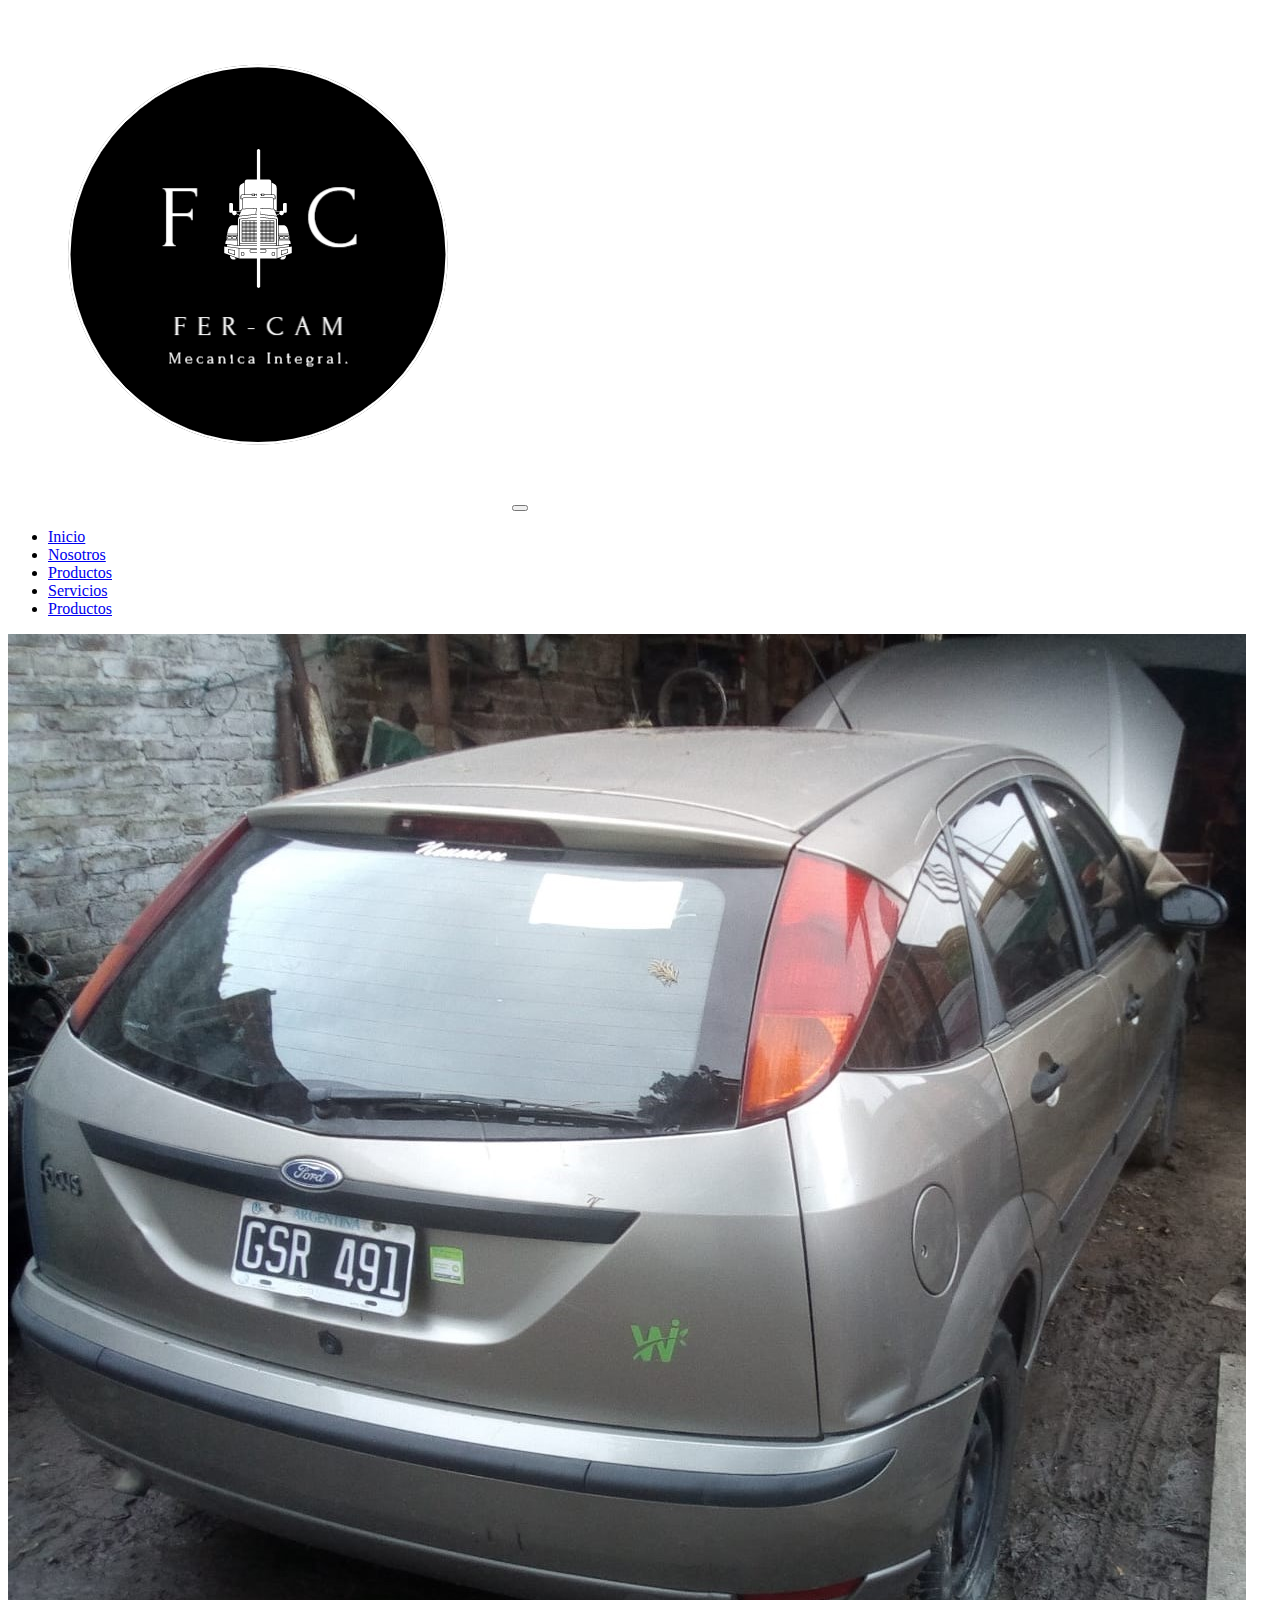
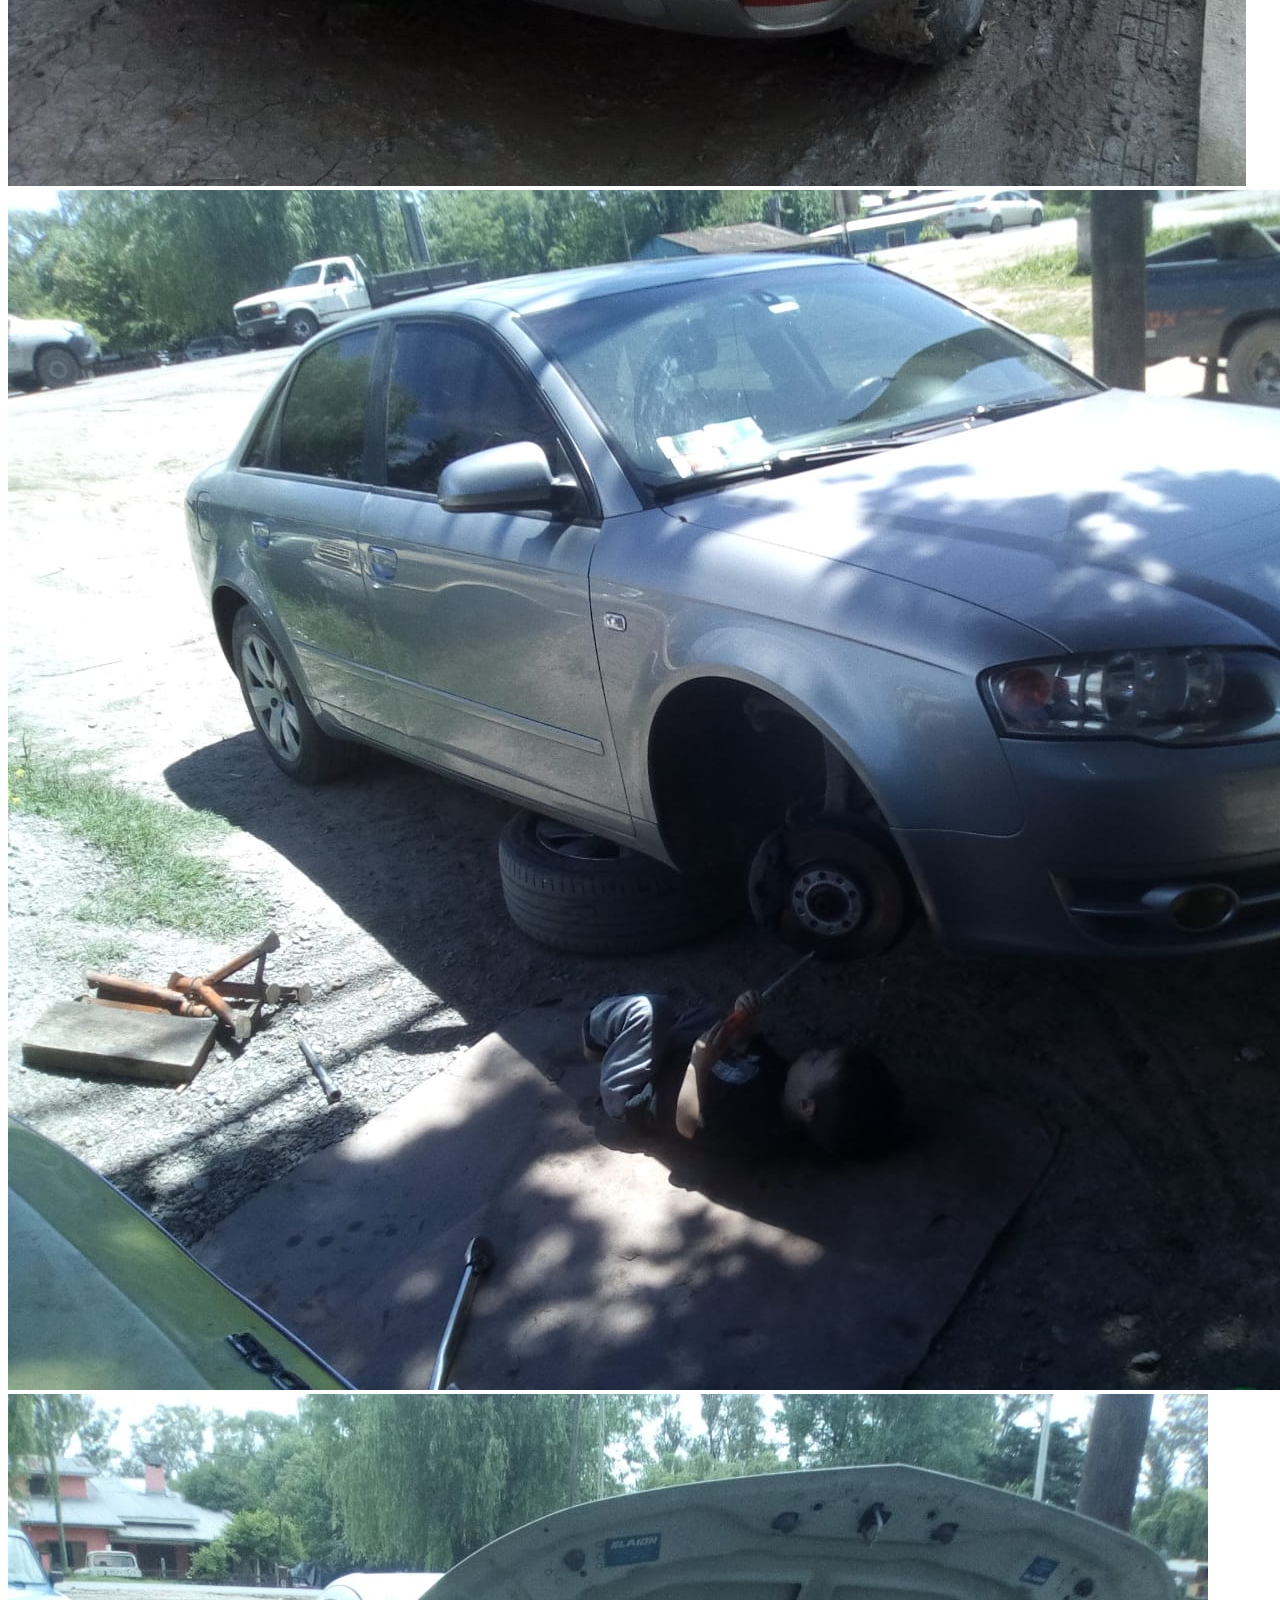
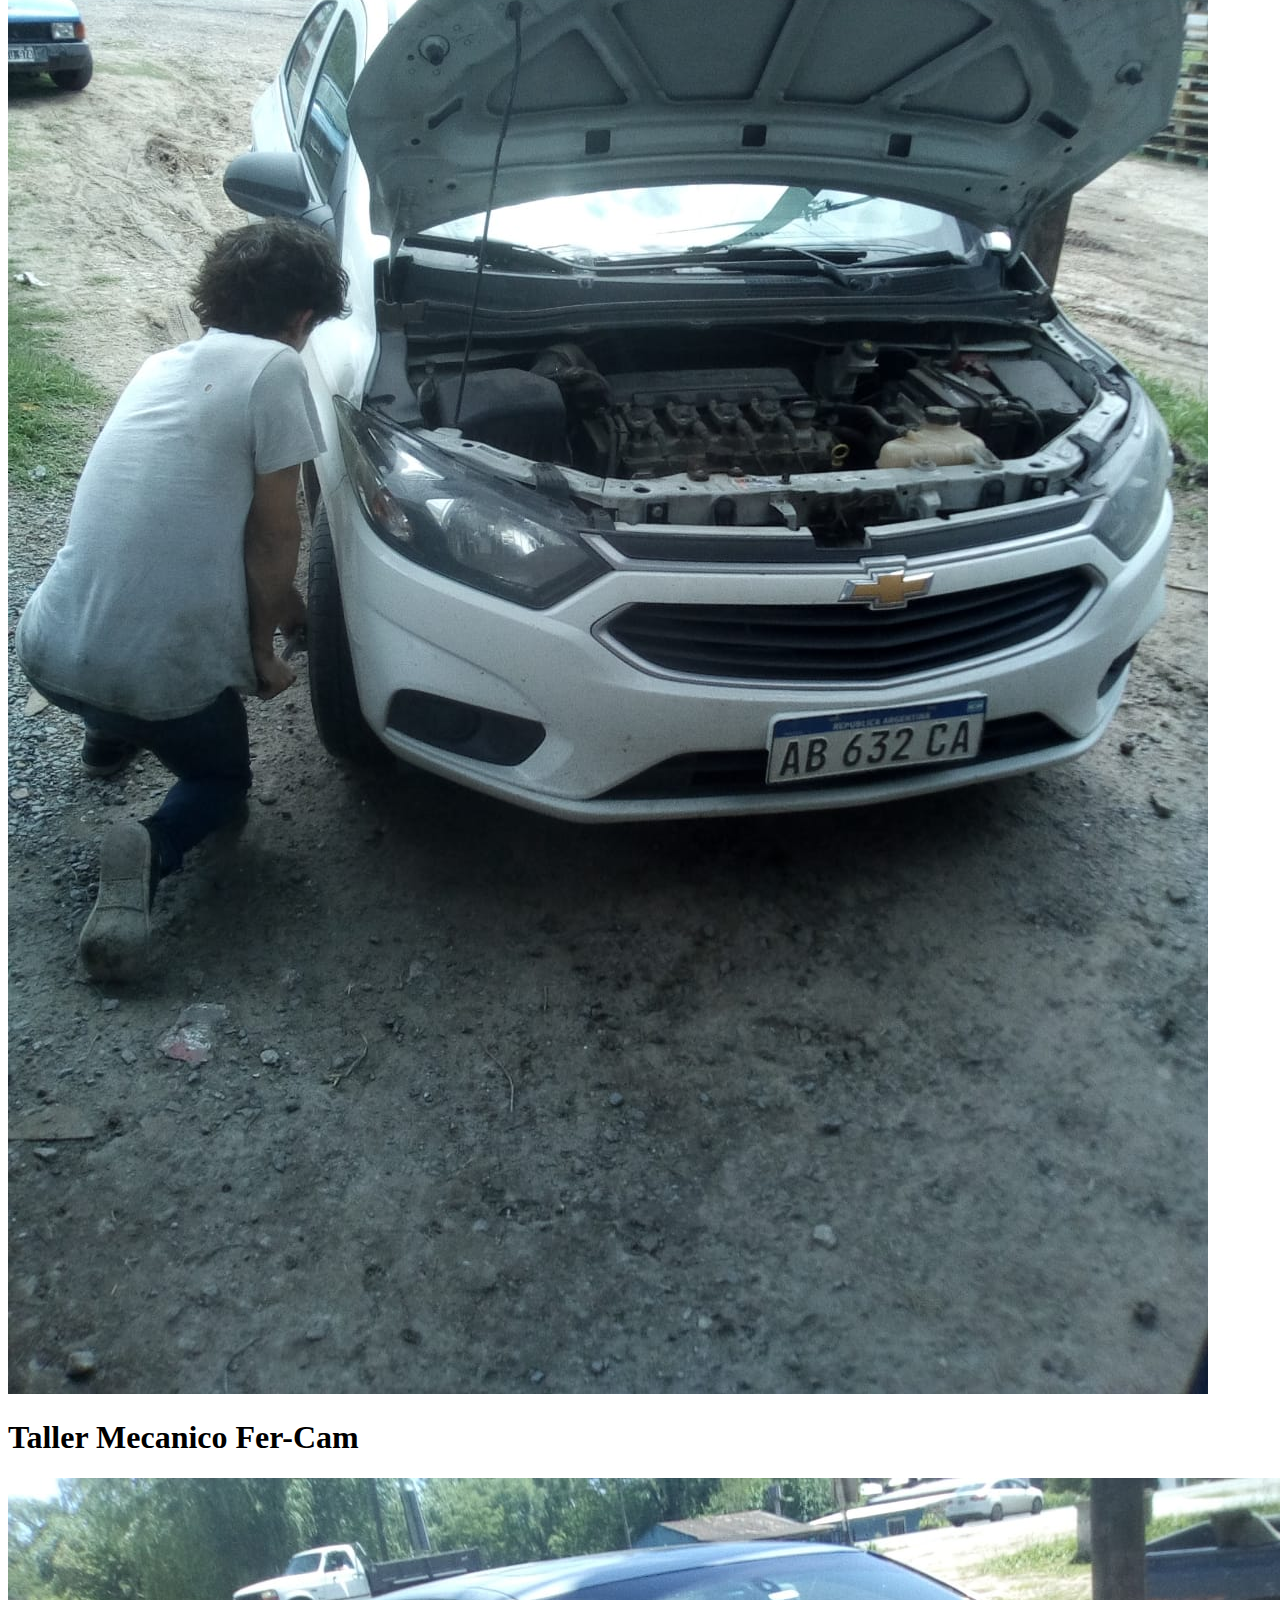
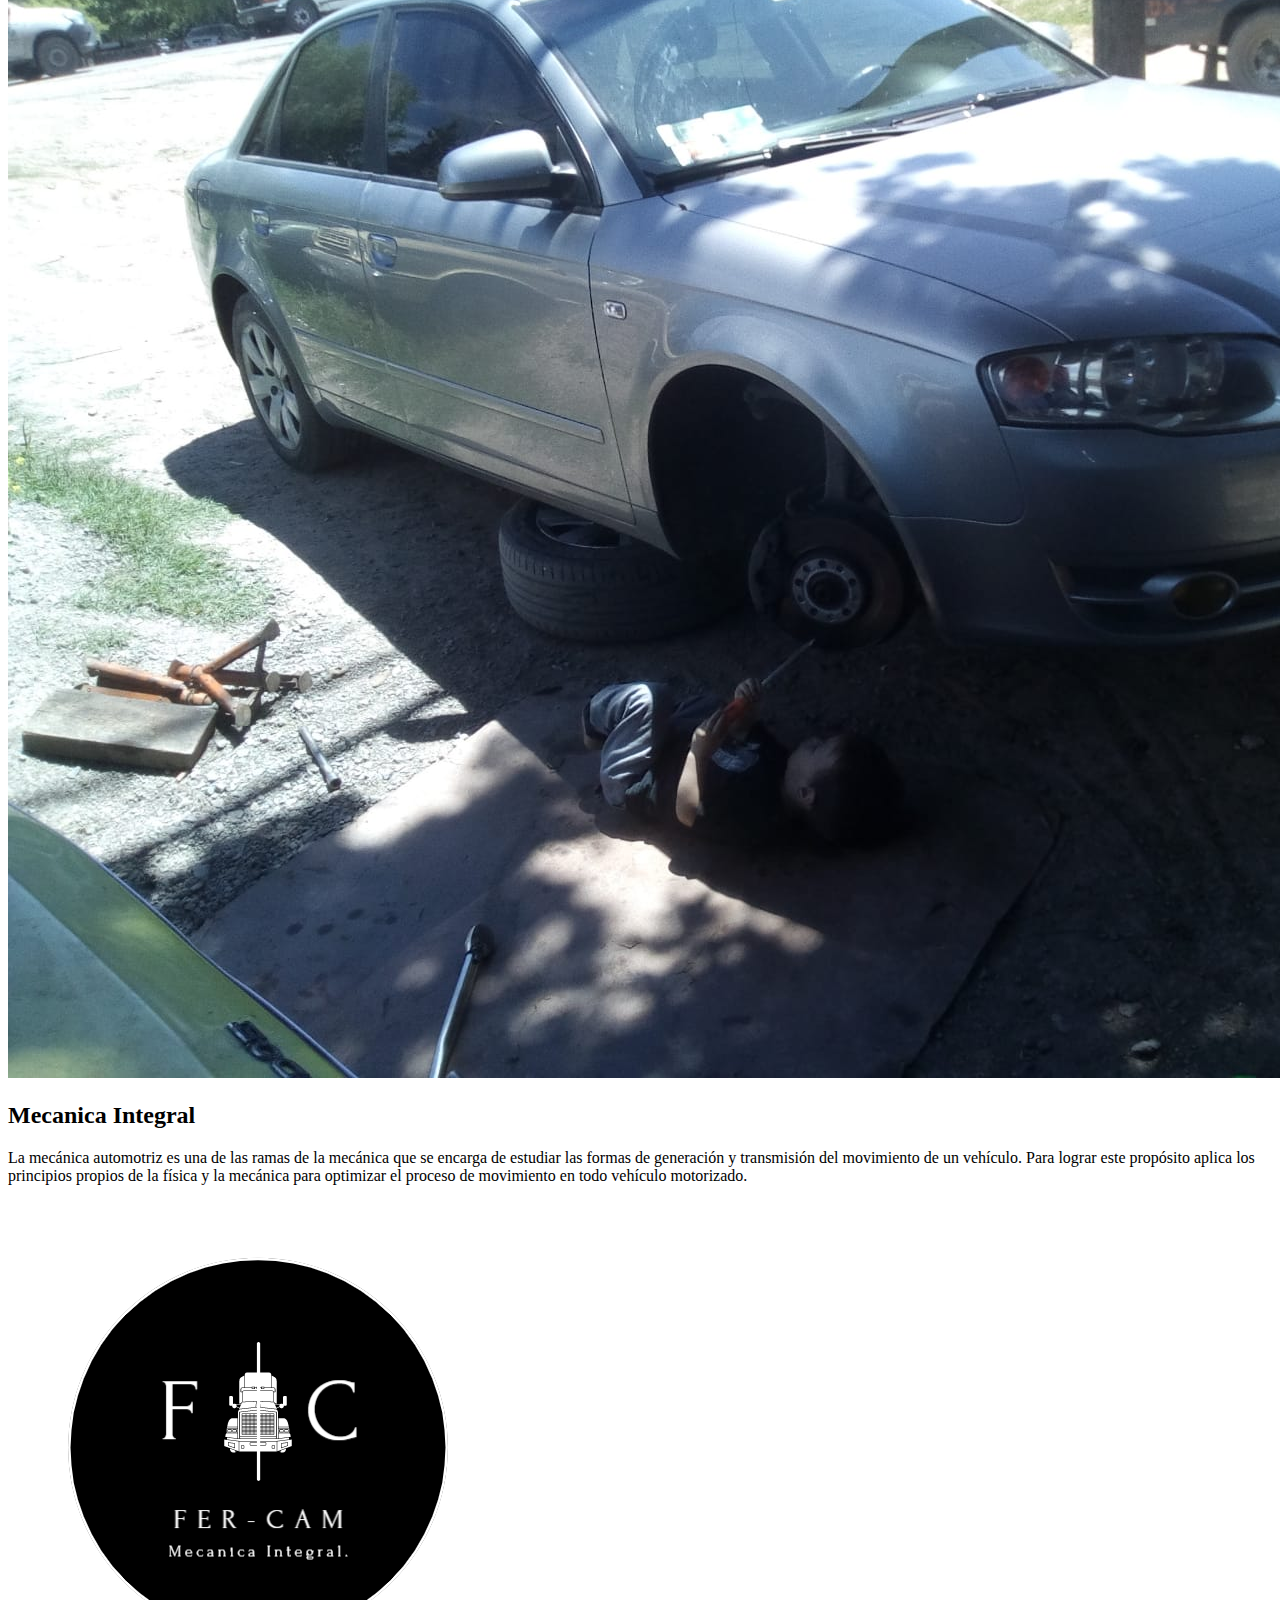
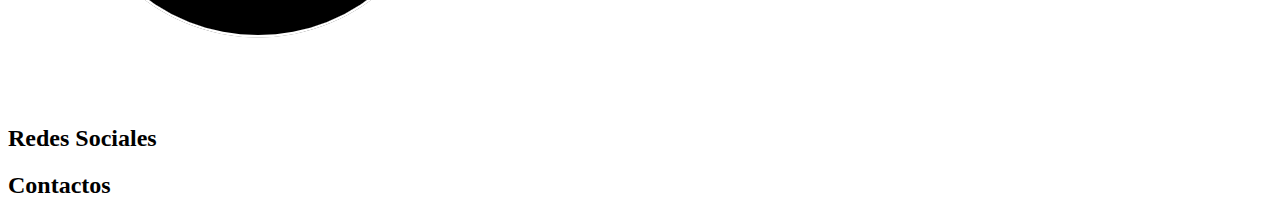
==== index.html @ c5877193 "agremamos todo" ====
<!DOCTYPE html>
<html lang="en">
<head>
     <meta charset="UTF-8">
     <meta http-equiv="X-UA-Compatible" content="IE=edge">
     <meta name="viewport" content="width=device-width, initial-scale=1.0">
     <link href="https://cdn.jsdelivr.net/npm/bootstrap@5.1.3/dist/css/bootstrap.min.css" rel="stylesheet" integrity="sha384-1BmE4kWBq78iYhFldvKuhfTAU6auU8tT94WrHftjDbrCEXSU1oBoqyl2QvZ6jIW3" crossorigin="anonymous">
     <link rel="stylesheet" href="css/estilo.css">
     <title>Fercam-Guzman</title>
</head>
<body>
    <div class="conteiner-fluid">
         <div class="row">
              <div class="col-12 col-lg-12">
                <nav class="navbar navbar-expand-lg navbar-light bg-light">
                    <div class="container-fluid">
                         <a class="navbar-brand" href="#"><img src="img/descargar(5).png" class="img-fluid justify-content-start" alt="Logofercam"></a>
                         <button class="navbar-toggler" type="button" data-bs-toggle="collapse" data-bs-target="#navbarNav" aria-controls="navbarNav" aria-expanded="false" aria-label="Toggle navigation">
                         <span class="navbar-toggler-icon"></span>
                      </button>
                      <div class="collapse navbar-collapse justify-content-end" id="navbarNav">
                        <ul class="navbar-nav">
                             <li class="nav-item">
                                 <a class="nav-link active" aria-current="page" href="#">Inicio</a>
                             </li>
                             <li class="nav-item">
                                 <a class="nav-link" href="#">Nosotros</a>
                             </li>
                             <li class="nav-item">
                                 <a class="nav-link" href="#">Productos</a>
                             </li>
                             <li class="nav-item">
                                 <a class="nav-link" href="#">Servicios</a>
                             </li>
                             <li class="nav-item">
                                 <a class="nav-link" href="#">Productos</a>
                            </li>
                        </ul>
                      </div>
                    </div>
                 </nav>
              </div>
         </div>
         <div class="row">
             <div class="col-12 col-lg-12">
                 <div id="carouselExampleSlidesOnly" class="carousel slide" data-bs-ride="carousel">
                    <div class="carousel-inner">
                         <div class="carousel-item active">
                             <img src="img/IMG-20221021-WA0072.jpg" class="d-block w-100" alt="auto">
                         </div>
                         <div class="carousel-item">
                             <img src="img/IMG-20221021-WA0078.jpg" class="d-block w-100" alt="auto">
                         </div>
                         <div class="carousel-item">
                             <img src="img/IMG-20221021-WA0074.jpg" class="d-block w-100" alt="auto">
                         </div>
                    </div>
                 </div>
             </div>
         </div>
         <div class="row">
             <div class="col-12 col-lg-12">
                <h1 > Taller Mecanico Fer-Cam </h1>
             </div>
         <div class="row">
             <div class="col-12 col-lg-6">
                 <img src="img/IMG-20221021-WA0078.jpg"class="img-fluid" alt="Foto Taller">
             </div>
             <div class="col-12 col-lg-6">
                 <H2>Mecanica Integral</H2>
                 <p>La mecánica automotriz es una de las ramas de la mecánica que se encarga de estudiar las formas de generación y transmisión del movimiento de un vehículo. Para lograr este propósito aplica los principios propios de la física y la mecánica para optimizar el proceso de movimiento en todo vehículo motorizado.</p>
             </div>
         </div>
         <footer class="row">
             <div class="col-12 col-lg-4">
                 <img src="img/descargar(5).png" class="img-fluid" alt="Logo Fer-cam"> 
             </div>
             <div class="col-12 col-lg-4">
                 <h2>Redes Sociales</h2>
             </div>
             <div class="col-12 col-lg-4">
                 <h2>Contactos</h2>
             </div> 
        </footer>
       </div>


         </div>
        </div>
    </div>

     <script src="https://cdn.jsdelivr.net/npm/bootstrap@5.1.3/dist/js/bootstrap.bundle.min.js" integrity="sha384-ka7Sk0Gln4gmtz2MlQnikT1wXgYsOg+OMhuP+IlRH9sENBO0LRn5q+8nbTov4+1p" crossorigin="anonymous"></script>
</body>
</html>
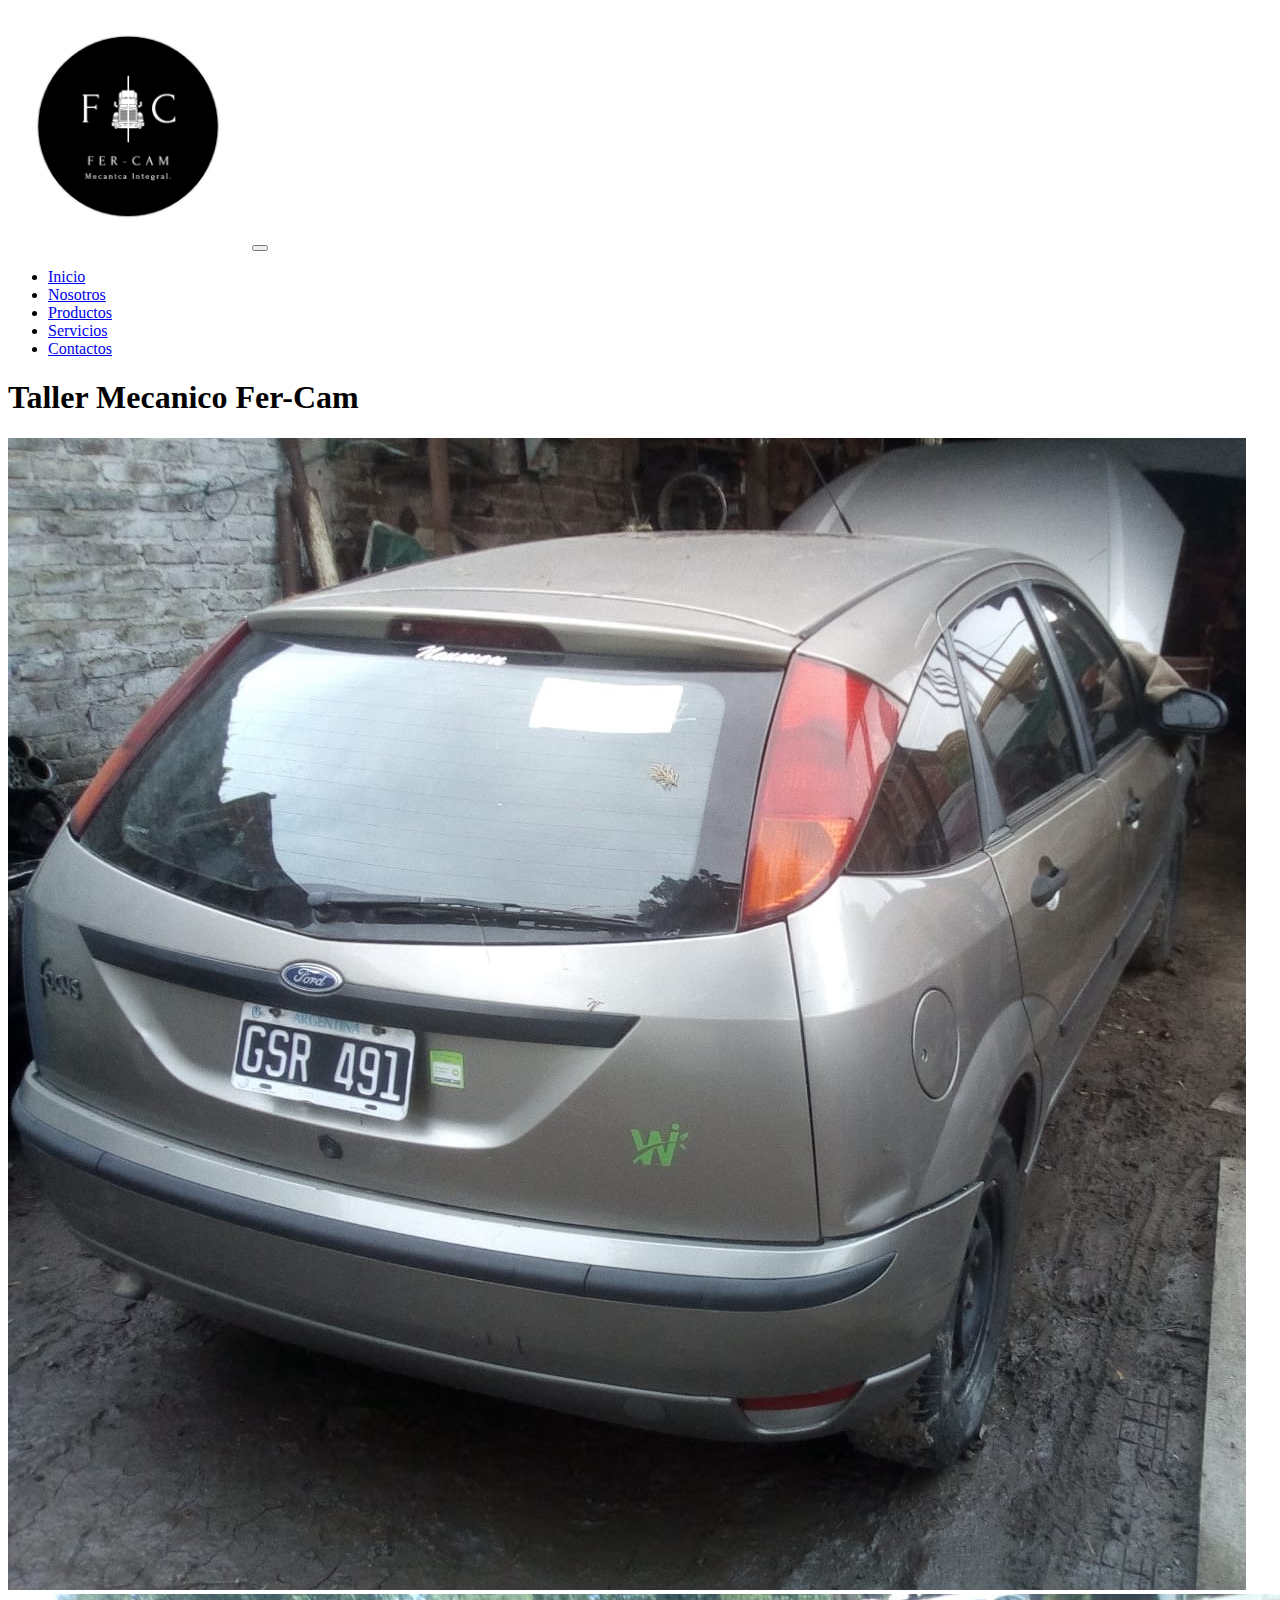
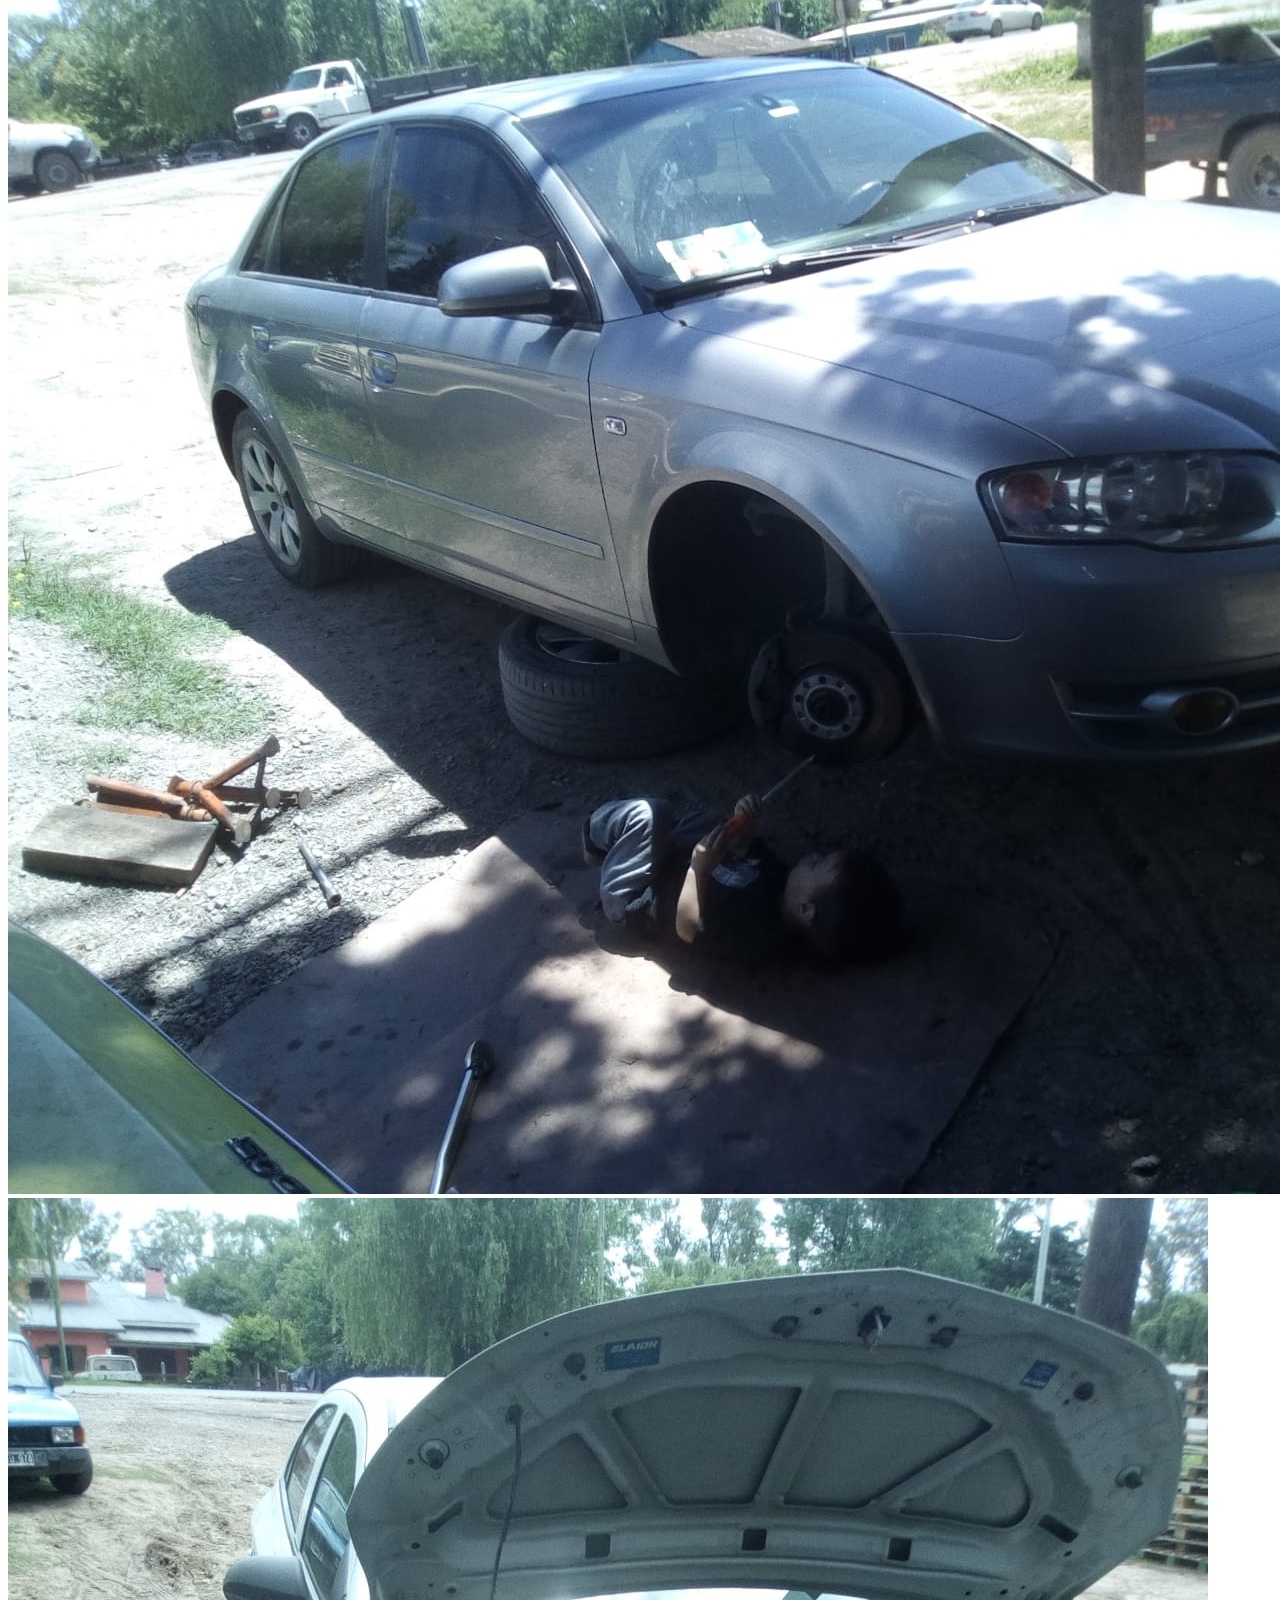
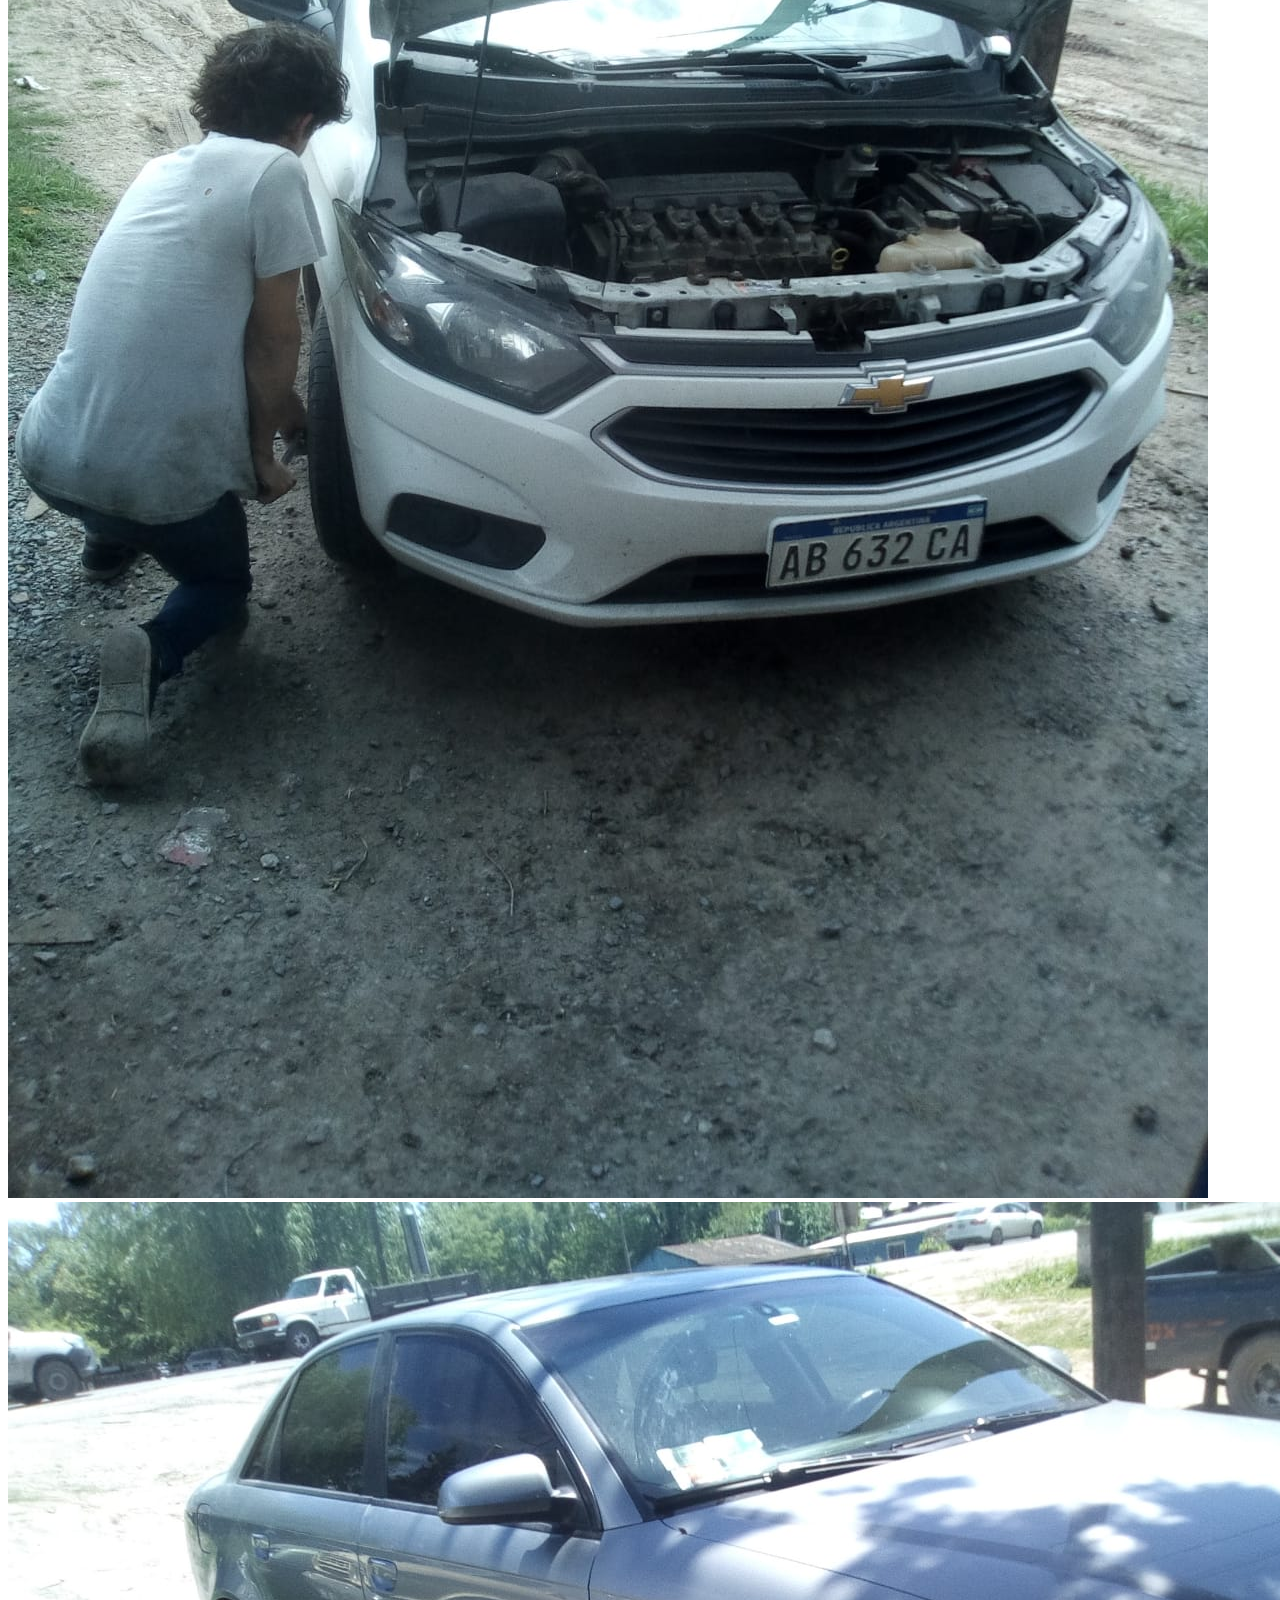
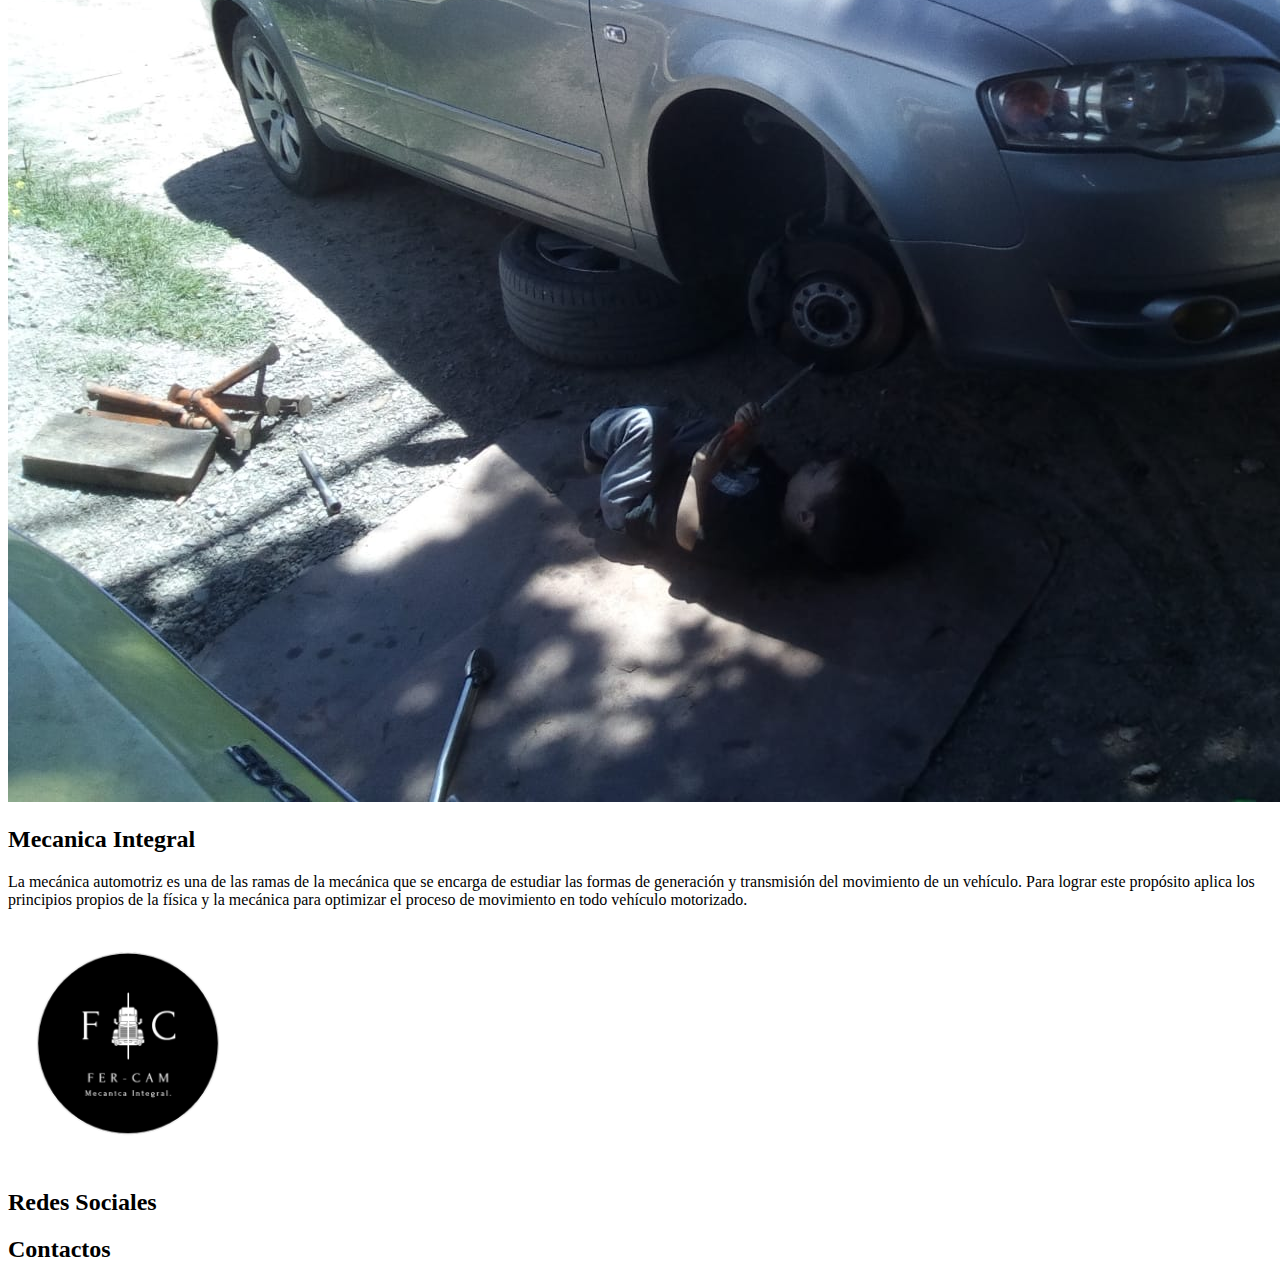
==== commit 36fa9288: "boot" ====
--- a/index.html
+++ b/index.html
@@ -9,12 +9,12 @@
      <title>Fercam-Guzman</title>
 </head>
 <body>
-    <div class="conteiner-fluid">
+    <div class="conteiner-fluid" >
          <div class="row">
               <div class="col-12 col-lg-12">
-                <nav class="navbar navbar-expand-lg navbar-light bg-light">
+                <nav class="navbar navbar-expand-lg navbar-light ">
                     <div class="container-fluid">
-                         <a class="navbar-brand" href="#"><img src="img/descargar(5).png" class="img-fluid justify-content-start" alt="Logofercam"></a>
+                         <a class="navbar-brand" href="#"><img src="img/descargar(5).png" class=" Logo img-fluid justify-content-start" alt="Logo"></a>
                          <button class="navbar-toggler" type="button" data-bs-toggle="collapse" data-bs-target="#navbarNav" aria-controls="navbarNav" aria-expanded="false" aria-label="Toggle navigation">
                          <span class="navbar-toggler-icon"></span>
                       </button>
@@ -24,16 +24,16 @@
                                  <a class="nav-link active" aria-current="page" href="#">Inicio</a>
                              </li>
                              <li class="nav-item">
-                                 <a class="nav-link" href="#">Nosotros</a>
+                                 <a class="nav-link" href="pages/nosotros.html">Nosotros</a>
                              </li>
                              <li class="nav-item">
-                                 <a class="nav-link" href="#">Productos</a>
+                                 <a class="nav-link" href="pages/productos.html">Productos</a>
                              </li>
                              <li class="nav-item">
-                                 <a class="nav-link" href="#">Servicios</a>
+                                 <a class="nav-link" href="pages/servicios.html">Servicios</a>
                              </li>
                              <li class="nav-item">
-                                 <a class="nav-link" href="#">Productos</a>
+                                 <a class="nav-link" href="pages/contacto.html">Contactos</a>
                             </li>
                         </ul>
                       </div>
@@ -41,8 +41,11 @@
                  </nav>
               </div>
          </div>
-         <div class="row">
+         <div class="row ">
              <div class="col-12 col-lg-12">
+                <div class="col-12 col-lg-12">
+                     <h1 class="text-center fs-1"> Taller Mecanico Fer-Cam </h1>
+                 </div>
                  <div id="carouselExampleSlidesOnly" class="carousel slide" data-bs-ride="carousel">
                     <div class="carousel-inner">
                          <div class="carousel-item active">
@@ -58,11 +61,8 @@
                  </div>
              </div>
          </div>
-         <div class="row">
-             <div class="col-12 col-lg-12">
-                <h1 > Taller Mecanico Fer-Cam </h1>
-             </div>
-         <div class="row">
+        
+          <div class="row f-">
              <div class="col-12 col-lg-6">
                  <img src="img/IMG-20221021-WA0078.jpg"class="img-fluid" alt="Foto Taller">
              </div>
@@ -71,9 +71,9 @@
                  <p>La mecánica automotriz es una de las ramas de la mecánica que se encarga de estudiar las formas de generación y transmisión del movimiento de un vehículo. Para lograr este propósito aplica los principios propios de la física y la mecánica para optimizar el proceso de movimiento en todo vehículo motorizado.</p>
              </div>
          </div>
-         <footer class="row">
+         <footer class="row f-4">
              <div class="col-12 col-lg-4">
-                 <img src="img/descargar(5).png" class="img-fluid" alt="Logo Fer-cam"> 
+                 <img src="img/descargar(5).png" class="Logo img-fluid " alt="Logo" >
              </div>
              <div class="col-12 col-lg-4">
                  <h2>Redes Sociales</h2>
--- a/css/estilo.css
+++ b/css/estilo.css
@@ -0,0 +1,3 @@
+.Logo{
+    width:15rem;
+}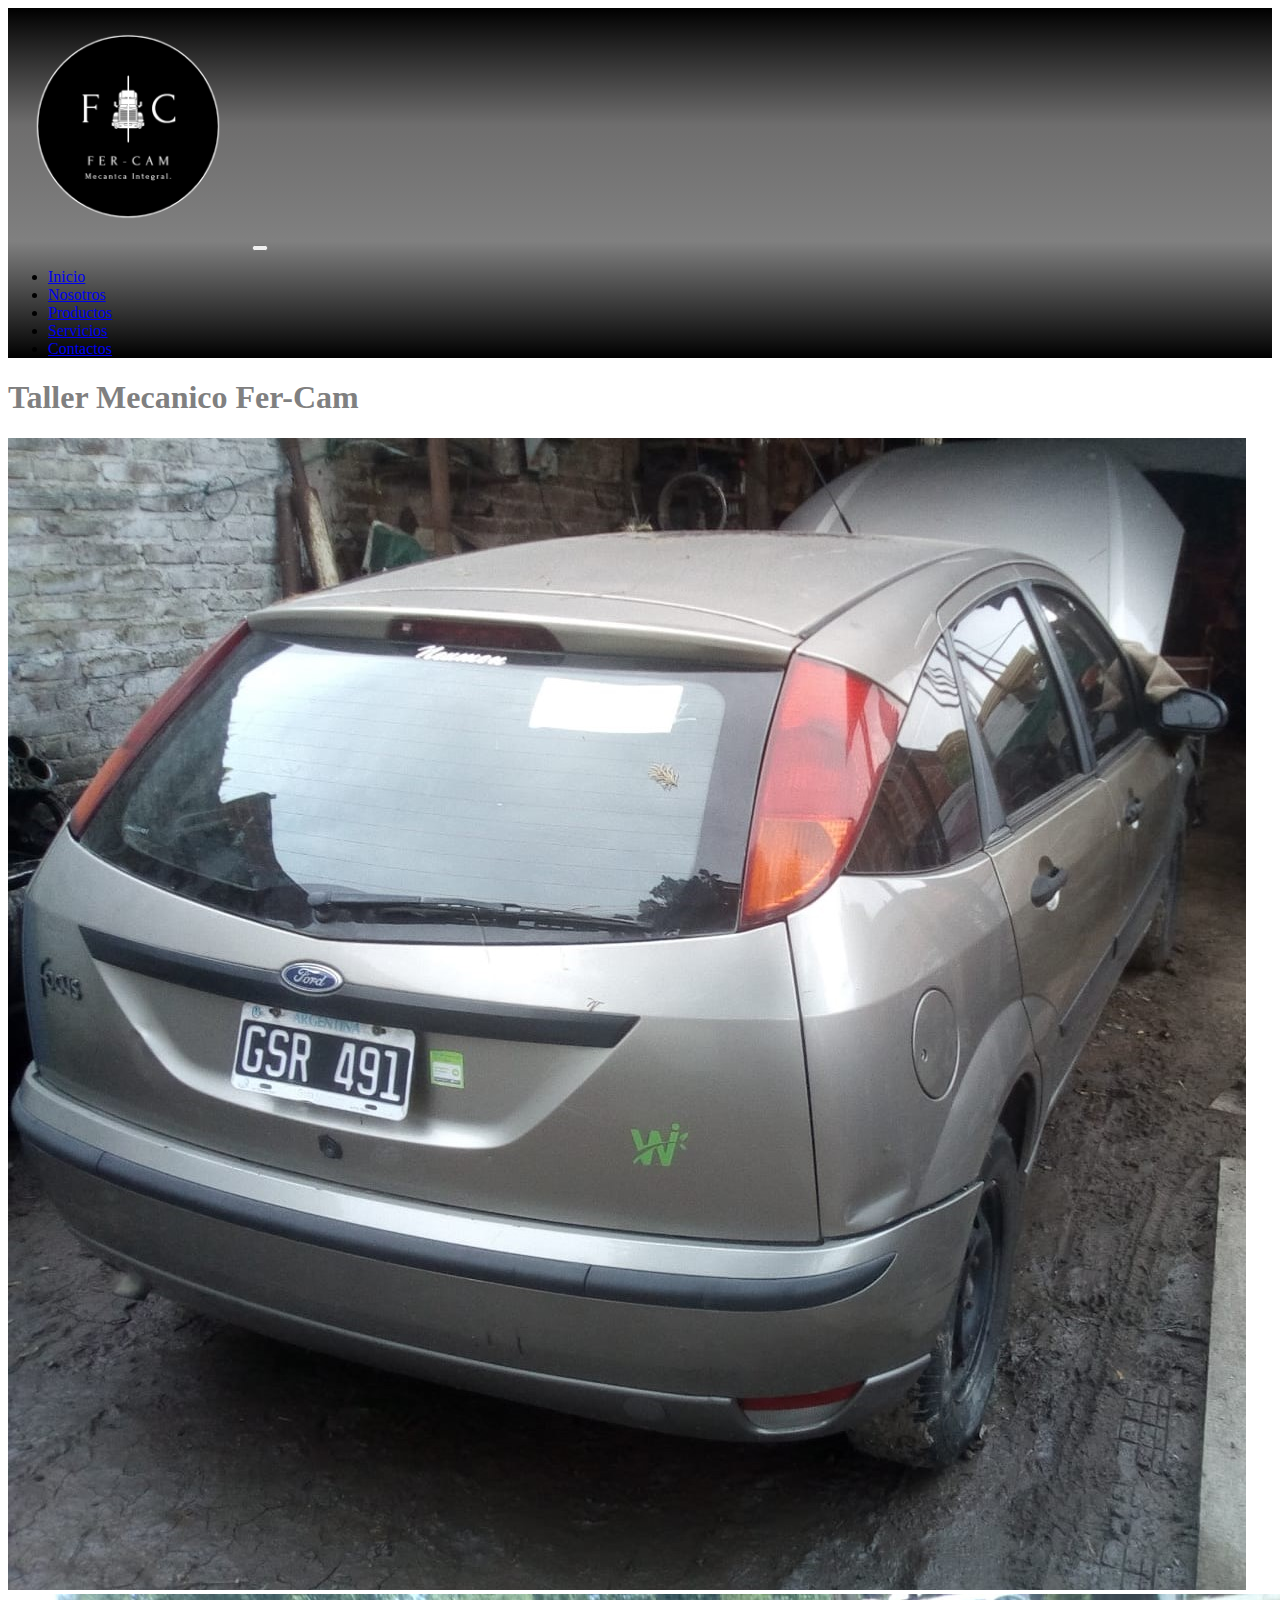
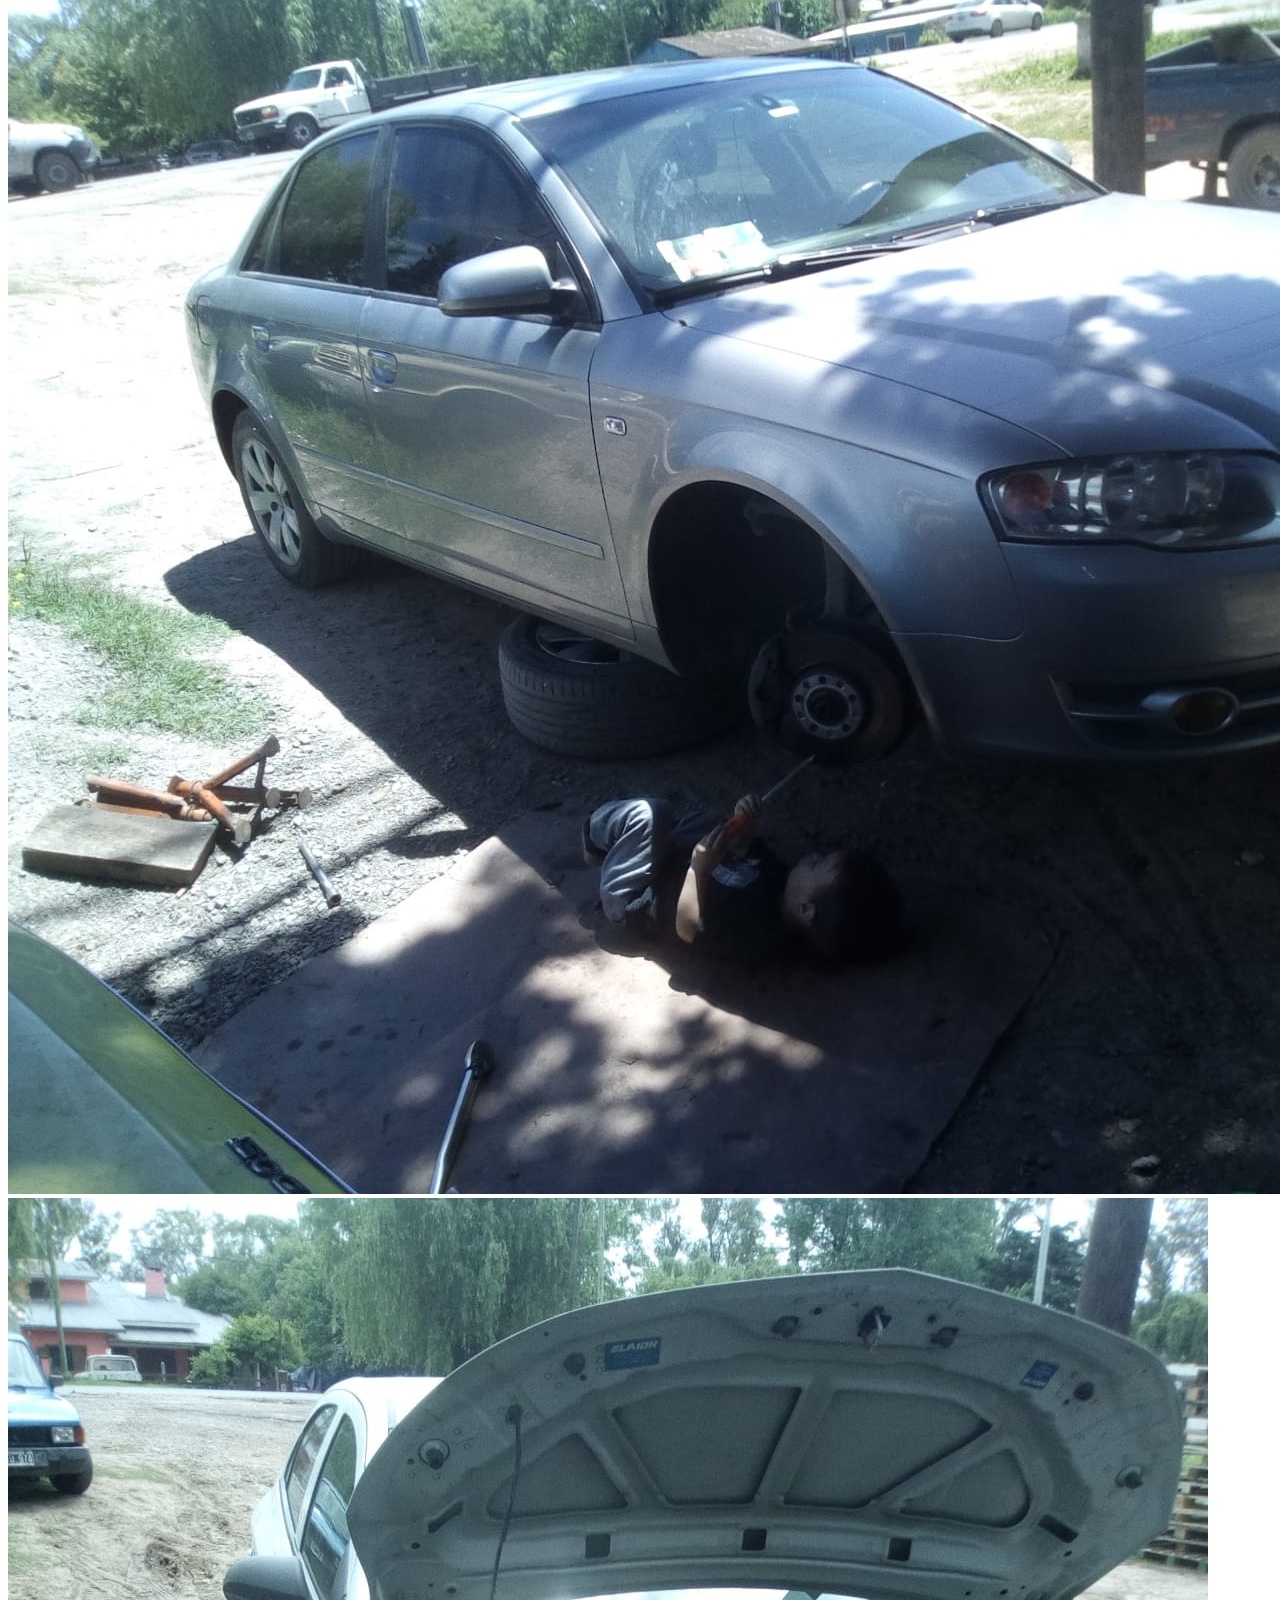
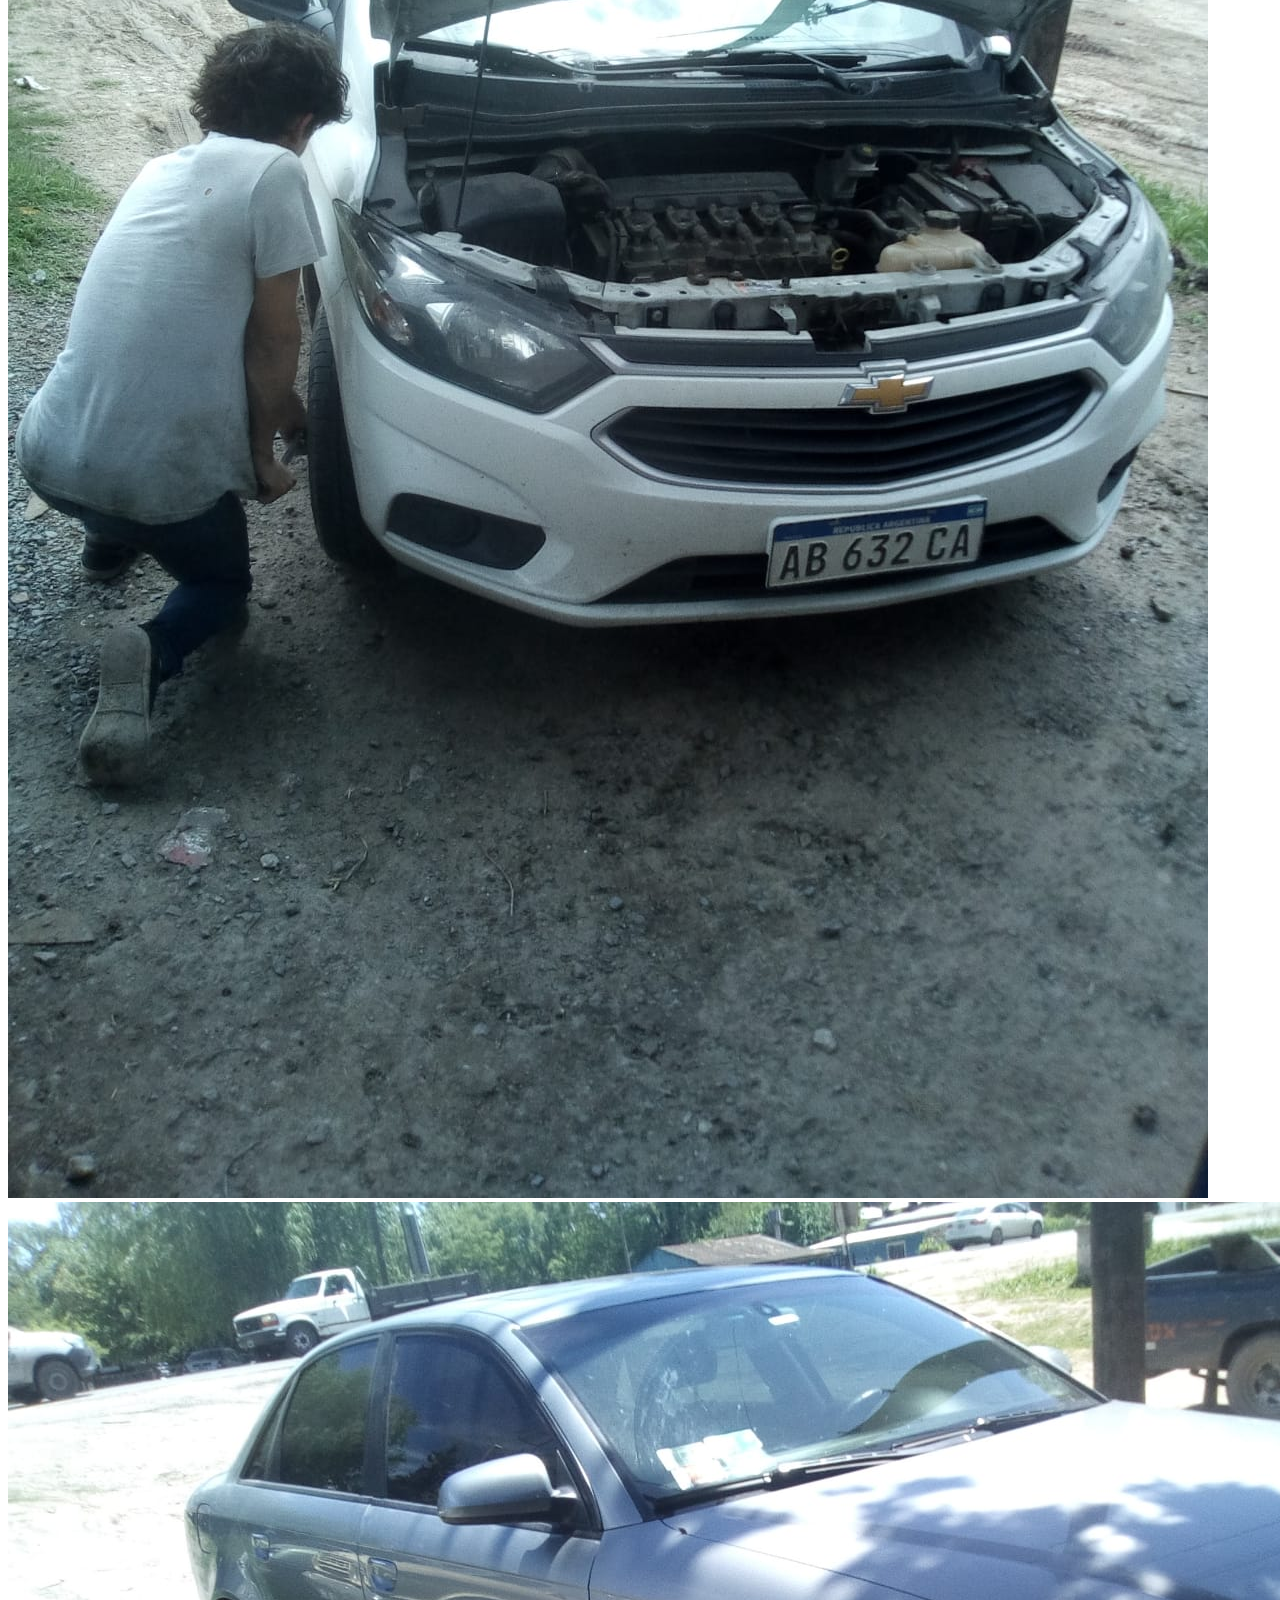
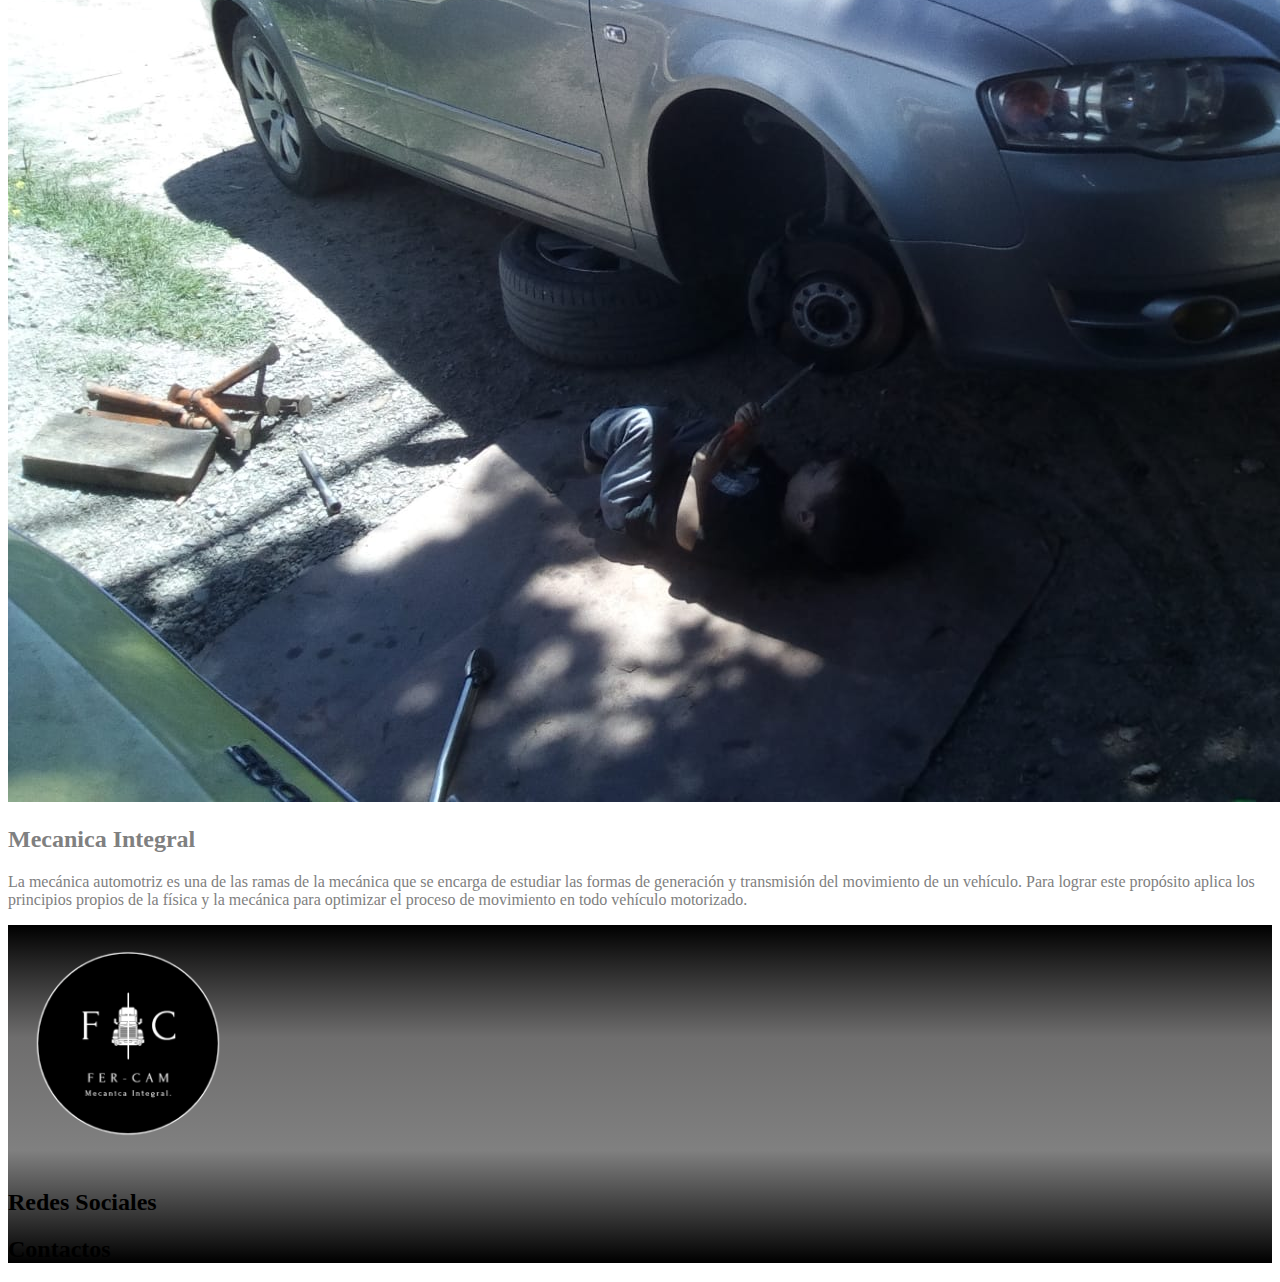
==== commit 2f492020: "boot" ====
--- a/index.html
+++ b/index.html
@@ -10,7 +10,7 @@
 </head>
 <body>
     <div class="conteiner-fluid" >
-         <div class="row">
+         <div class="row nav">
               <div class="col-12 col-lg-12">
                 <nav class="navbar navbar-expand-lg navbar-light ">
                     <div class="container-fluid">
@@ -41,10 +41,10 @@
                  </nav>
               </div>
          </div>
-         <div class="row ">
+         <div class="row bg-black">
              <div class="col-12 col-lg-12">
-                <div class="col-12 col-lg-12">
-                     <h1 class="text-center fs-1"> Taller Mecanico Fer-Cam </h1>
+                <div class="col-12 col-lg-12 ">
+                     <h1 class="text-center fs-1 p-3"> Taller Mecanico Fer-Cam </h1>
                  </div>
                  <div id="carouselExampleSlidesOnly" class="carousel slide" data-bs-ride="carousel">
                     <div class="carousel-inner">
@@ -61,25 +61,24 @@
                  </div>
              </div>
          </div>
-        
-          <div class="row f-">
-             <div class="col-12 col-lg-6">
+          <div class="row bg-black ">
+             <div class="col-12 col-lg-6 p-3">
                  <img src="img/IMG-20221021-WA0078.jpg"class="img-fluid" alt="Foto Taller">
              </div>
-             <div class="col-12 col-lg-6">
+             <div class="col-12 col-lg-6 p-5">
                  <H2>Mecanica Integral</H2>
                  <p>La mecánica automotriz es una de las ramas de la mecánica que se encarga de estudiar las formas de generación y transmisión del movimiento de un vehículo. Para lograr este propósito aplica los principios propios de la física y la mecánica para optimizar el proceso de movimiento en todo vehículo motorizado.</p>
              </div>
          </div>
-         <footer class="row f-4">
+         <footer class="row">
              <div class="col-12 col-lg-4">
                  <img src="img/descargar(5).png" class="Logo img-fluid " alt="Logo" >
              </div>
-             <div class="col-12 col-lg-4">
-                 <h2>Redes Sociales</h2>
+             <div class="col-12 col-lg-4 ">
+                 <h2 class="black" >Redes Sociales</h2>
              </div>
              <div class="col-12 col-lg-4">
-                 <h2>Contactos</h2>
+                 <h2 class="black">Contactos</h2>
              </div> 
         </footer>
        </div>
--- a/css/estilo.css
+++ b/css/estilo.css
@@ -1,3 +1,17 @@
 .Logo{
-    width:15rem;
+     width:15rem;
+}
+.row nav{
+     background: linear-gradient(black,rgba(72, 71, 71, 0.792),gray,black)
+}
+footer{
+     justify-content: space-between;
+     align-items: center;
+     background: linear-gradient(black,rgba(72, 71, 71, 0.792),gray,black)
+}
+h1,h2 , p {
+     color: gray;
+}
+.black{
+    color:black
 }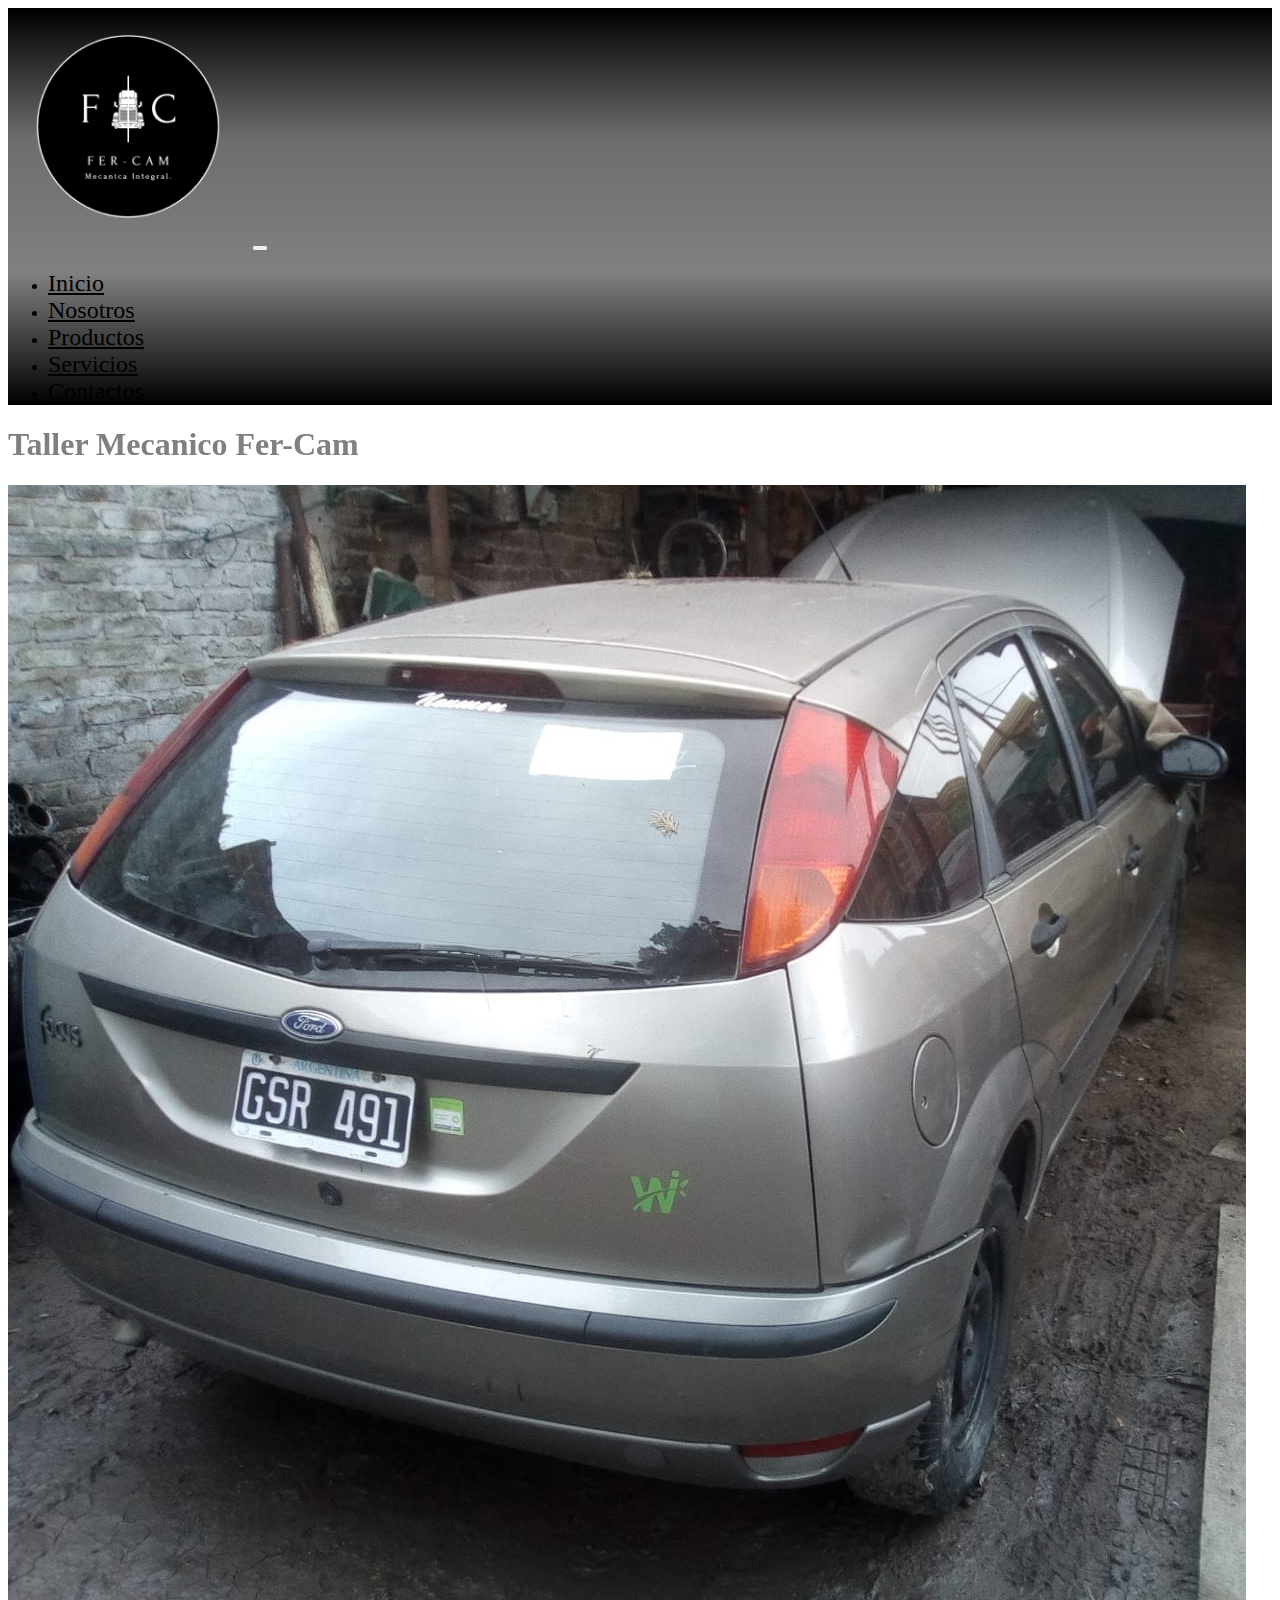
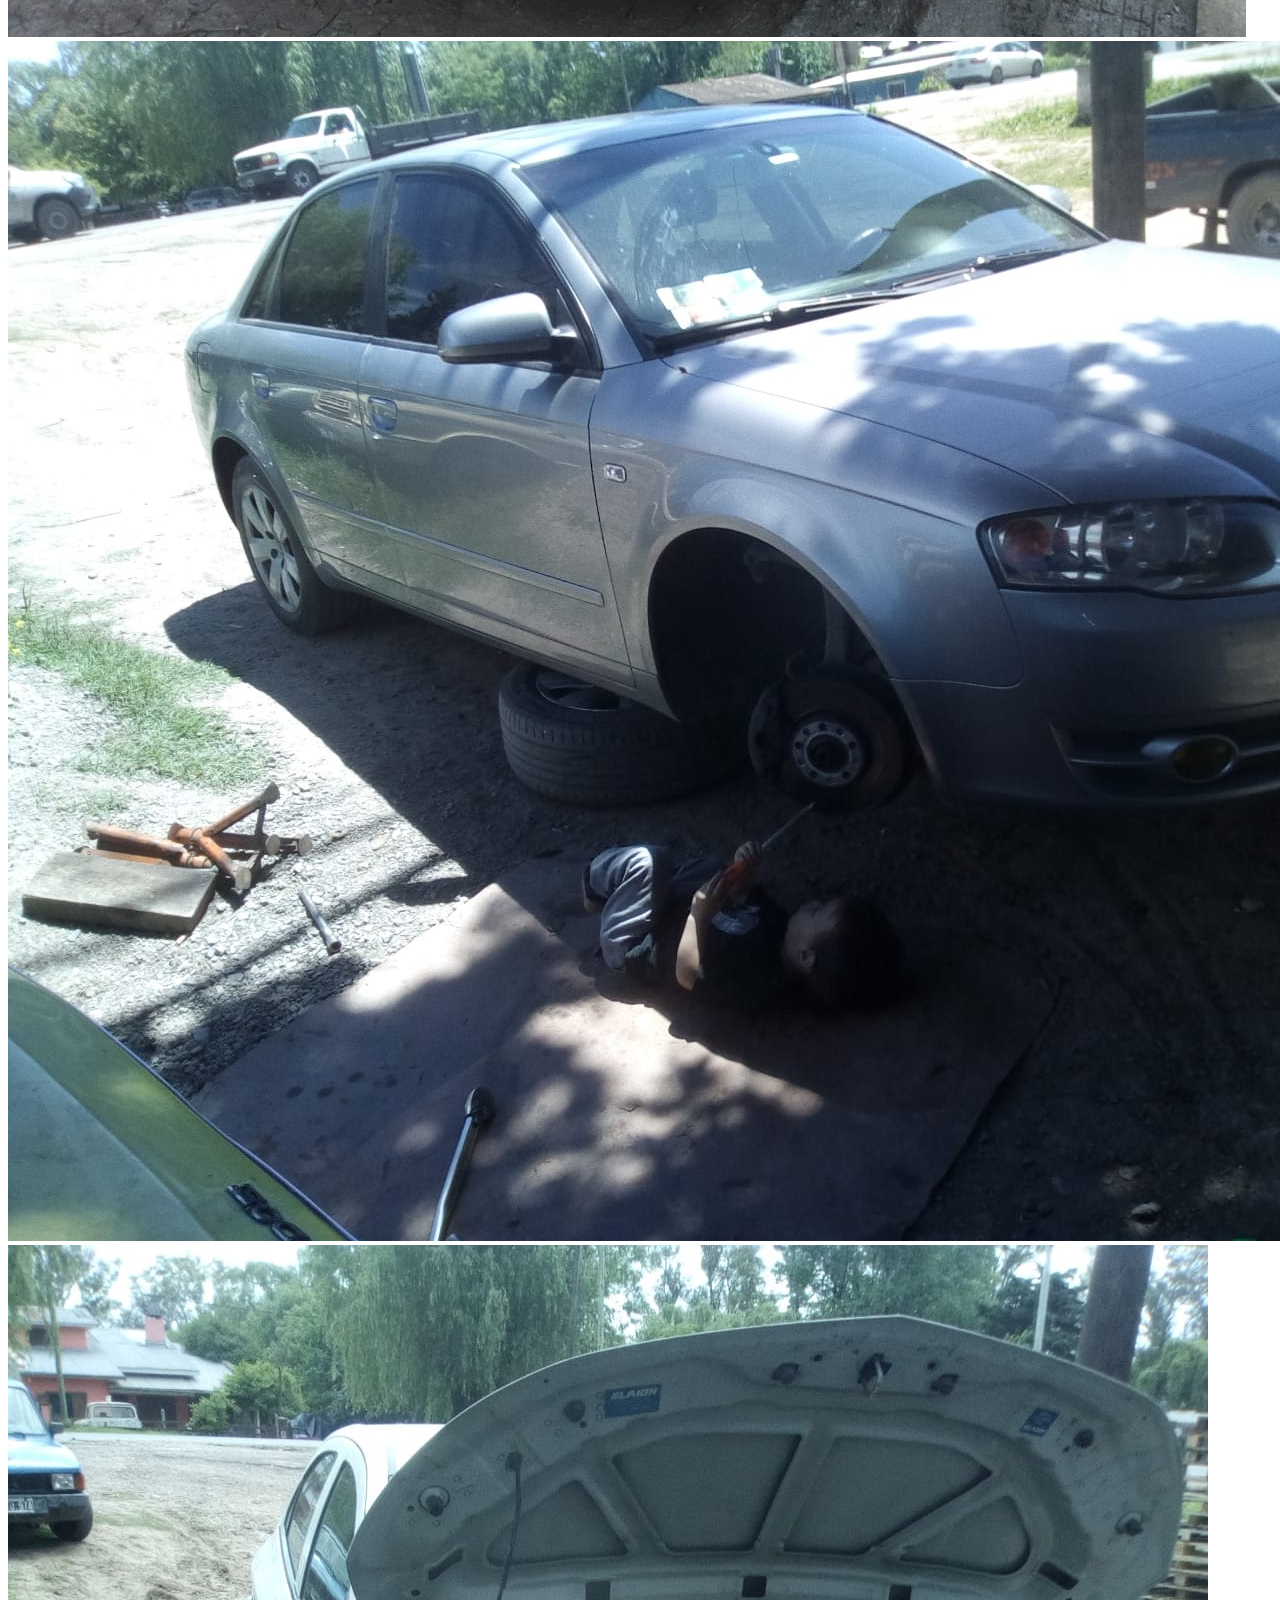
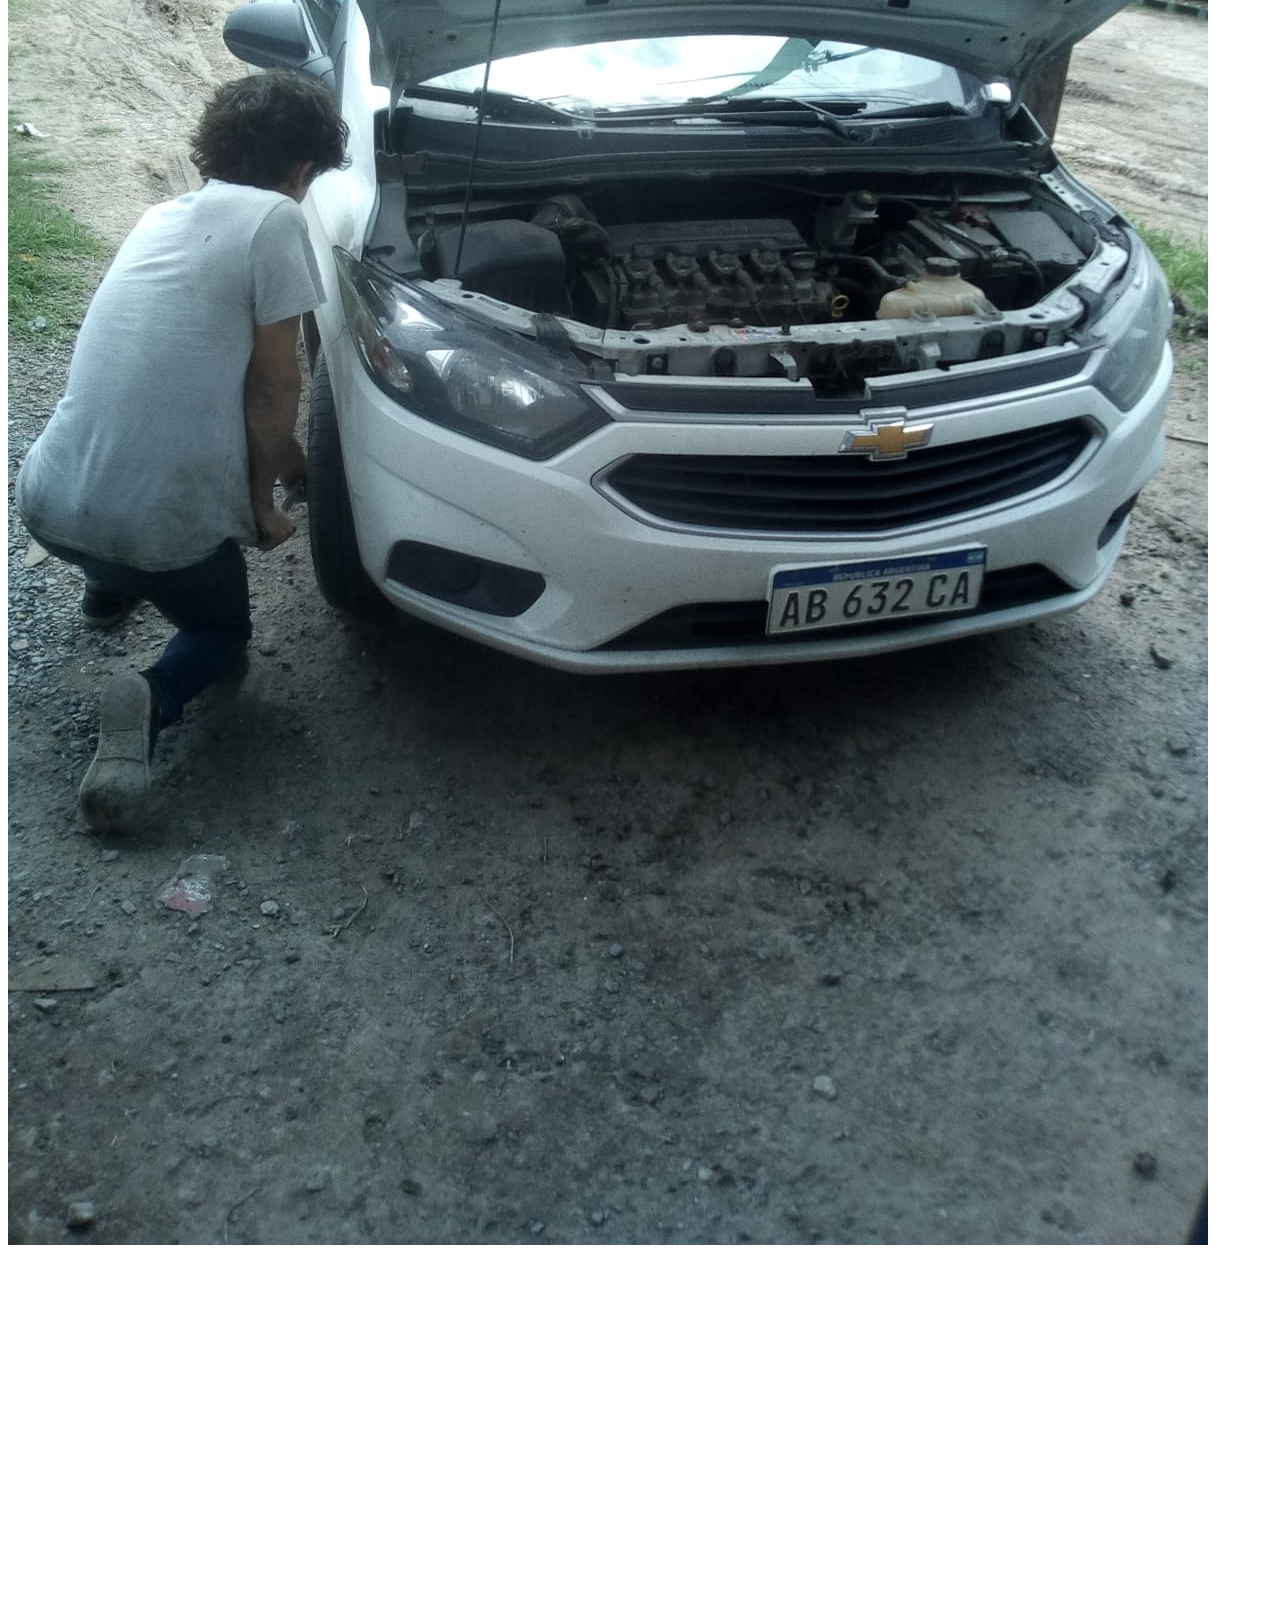
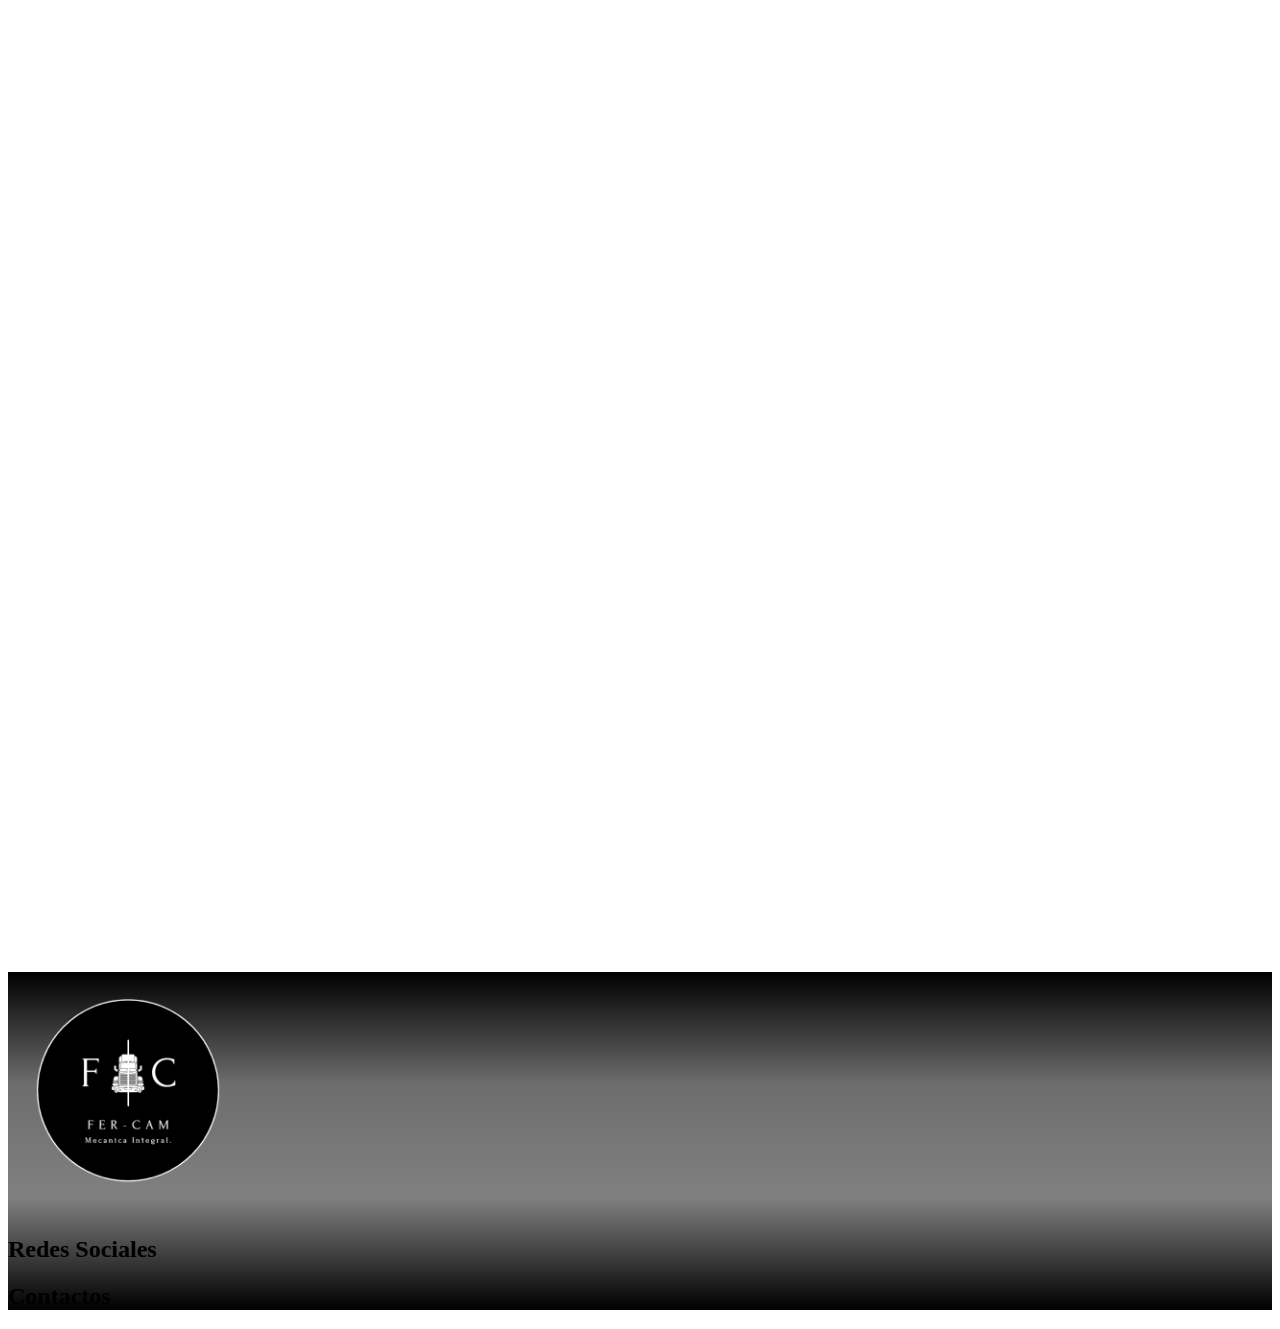
==== commit 68022096: "boot" ====
--- a/index.html
+++ b/index.html
@@ -5,6 +5,7 @@
      <meta http-equiv="X-UA-Compatible" content="IE=edge">
      <meta name="viewport" content="width=device-width, initial-scale=1.0">
      <link href="https://cdn.jsdelivr.net/npm/bootstrap@5.1.3/dist/css/bootstrap.min.css" rel="stylesheet" integrity="sha384-1BmE4kWBq78iYhFldvKuhfTAU6auU8tT94WrHftjDbrCEXSU1oBoqyl2QvZ6jIW3" crossorigin="anonymous">
+     <link href="https://unpkg.com/aos@2.3.1/dist/aos.css" rel="stylesheet">
      <link rel="stylesheet" href="css/estilo.css">
      <title>Fercam-Guzman</title>
 </head>
@@ -44,7 +45,7 @@
          <div class="row bg-black">
              <div class="col-12 col-lg-12">
                 <div class="col-12 col-lg-12 ">
-                     <h1 class="text-center fs-1 p-3"> Taller Mecanico Fer-Cam </h1>
+                     <h1 class="text-center fs-1 p-3" data-aos="zoom-out-down"> Taller Mecanico Fer-Cam </h1>
                  </div>
                  <div id="carouselExampleSlidesOnly" class="carousel slide" data-bs-ride="carousel">
                     <div class="carousel-inner">
@@ -61,11 +62,11 @@
                  </div>
              </div>
          </div>
-          <div class="row bg-black ">
+          <div  class="row bg-black ">
              <div class="col-12 col-lg-6 p-3">
-                 <img src="img/IMG-20221021-WA0078.jpg"class="img-fluid" alt="Foto Taller">
+                 <img src="img/IMG-20221021-WA0078.jpg"class="img-fluid" alt="Foto Taller" data-aos="zoom-out-down">
              </div>
-             <div class="col-12 col-lg-6 p-5">
+             <div class="col-12 col-lg-6 p-5"data-aos="zoom-in" >
                  <H2>Mecanica Integral</H2>
                  <p>La mecánica automotriz es una de las ramas de la mecánica que se encarga de estudiar las formas de generación y transmisión del movimiento de un vehículo. Para lograr este propósito aplica los principios propios de la física y la mecánica para optimizar el proceso de movimiento en todo vehículo motorizado.</p>
              </div>
@@ -73,21 +74,22 @@
          <footer class="row">
              <div class="col-12 col-lg-4">
                  <img src="img/descargar(5).png" class="Logo img-fluid " alt="Logo" >
-             </div>
+             </div> 
              <div class="col-12 col-lg-4 ">
-                 <h2 class="black" >Redes Sociales</h2>
+                 <h2 class="black " >Redes Sociales</h2>
              </div>
              <div class="col-12 col-lg-4">
-                 <h2 class="black">Contactos</h2>
-             </div> 
-        </footer>
-       </div>
-
-
+                 <h2 class="black ">Contactos</h2>
+             </div>
+         </footer>
+        </div>
          </div>
-        </div>
-    </div>
-
+         </div>
+     </div>
+     <script src="https://unpkg.com/aos@2.3.1/dist/aos.js"></script>
+     <script>
+         AOS.init();
+      </script>
      <script src="https://cdn.jsdelivr.net/npm/bootstrap@5.1.3/dist/js/bootstrap.bundle.min.js" integrity="sha384-ka7Sk0Gln4gmtz2MlQnikT1wXgYsOg+OMhuP+IlRH9sENBO0LRn5q+8nbTov4+1p" crossorigin="anonymous"></script>
 </body>
 </html>--- a/css/estilo.css
+++ b/css/estilo.css
@@ -1,17 +1,38 @@
-.Logo{
-     width:15rem;
+.row nav{background: linear-gradient(black,rgba(72, 71, 71, 0.792),gray,black)}
+footer{ justify-content: space-between;
+         align-items: center;
+         background: linear-gradient(black,rgba(72, 71, 71, 0.792),gray,black)}
+h1,h2 , p { color: gray;} 
+.black{color:black}
+form{background: linear-gradient(rgba(72, 71, 71, 0.792),gray,black)}
+@media only screen and (max-width:768px){
+     .black { font-size: 1rem; 
+             align-items: center; }
+     .Logo{width: 8rem;}
 }
-.row nav{
-     background: linear-gradient(black,rgba(72, 71, 71, 0.792),gray,black)
+@media only screen and (min-width:1024px){
+     a{font-size: 1.5rem;color: black;transition:all 2s;}
+     a:hover{ background-color: gray;color: white;}
+     .Logo{width:15rem;}
+     @keyframes animacionLogo{
+        0%{transform: rotateX(100deg);}
+        25%{transform: scale(1,1 );}
+        45%{transform: skewX(20deg);}
+        50%{transform: translate3d(35deg);}
+        75%{transform:translateY(35px); }
+        100%{transform: rotate(3deg);}
+    }
+     header div img{
+         animation-name: animacionLogo;
+         animation-iteration-count: infinite;
+         animation-timing-function: ease-in-out;
+         animation-duration: 5s;
+     } 
+    
+     footer img{
+         animation-name: animacionLogo;
+         animation-iteration-count: infinite;
+         animation-timing-function: ease-in-out;
+         animation-duration: 5s;
+     } 
 }
-footer{
-     justify-content: space-between;
-     align-items: center;
-     background: linear-gradient(black,rgba(72, 71, 71, 0.792),gray,black)
-}
-h1,h2 , p {
-     color: gray;
-}
-.black{
-    color:black
-}